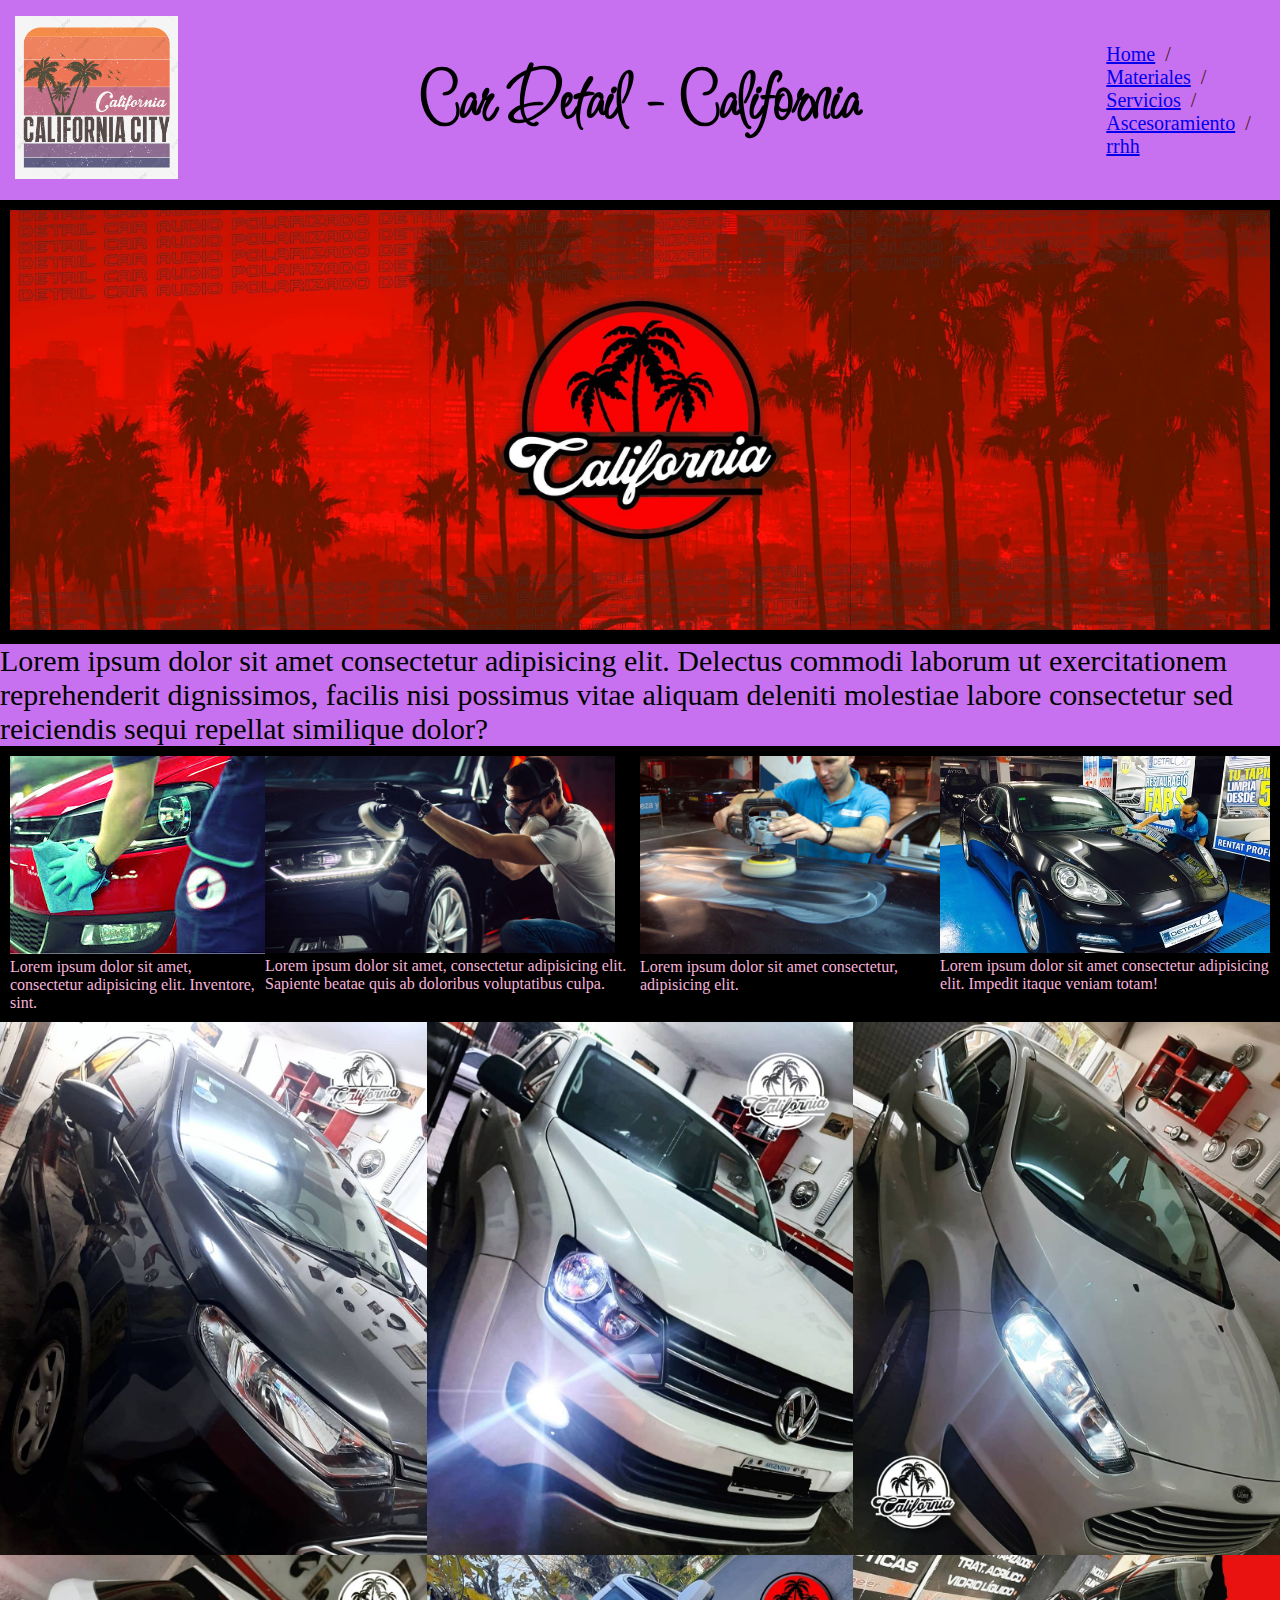
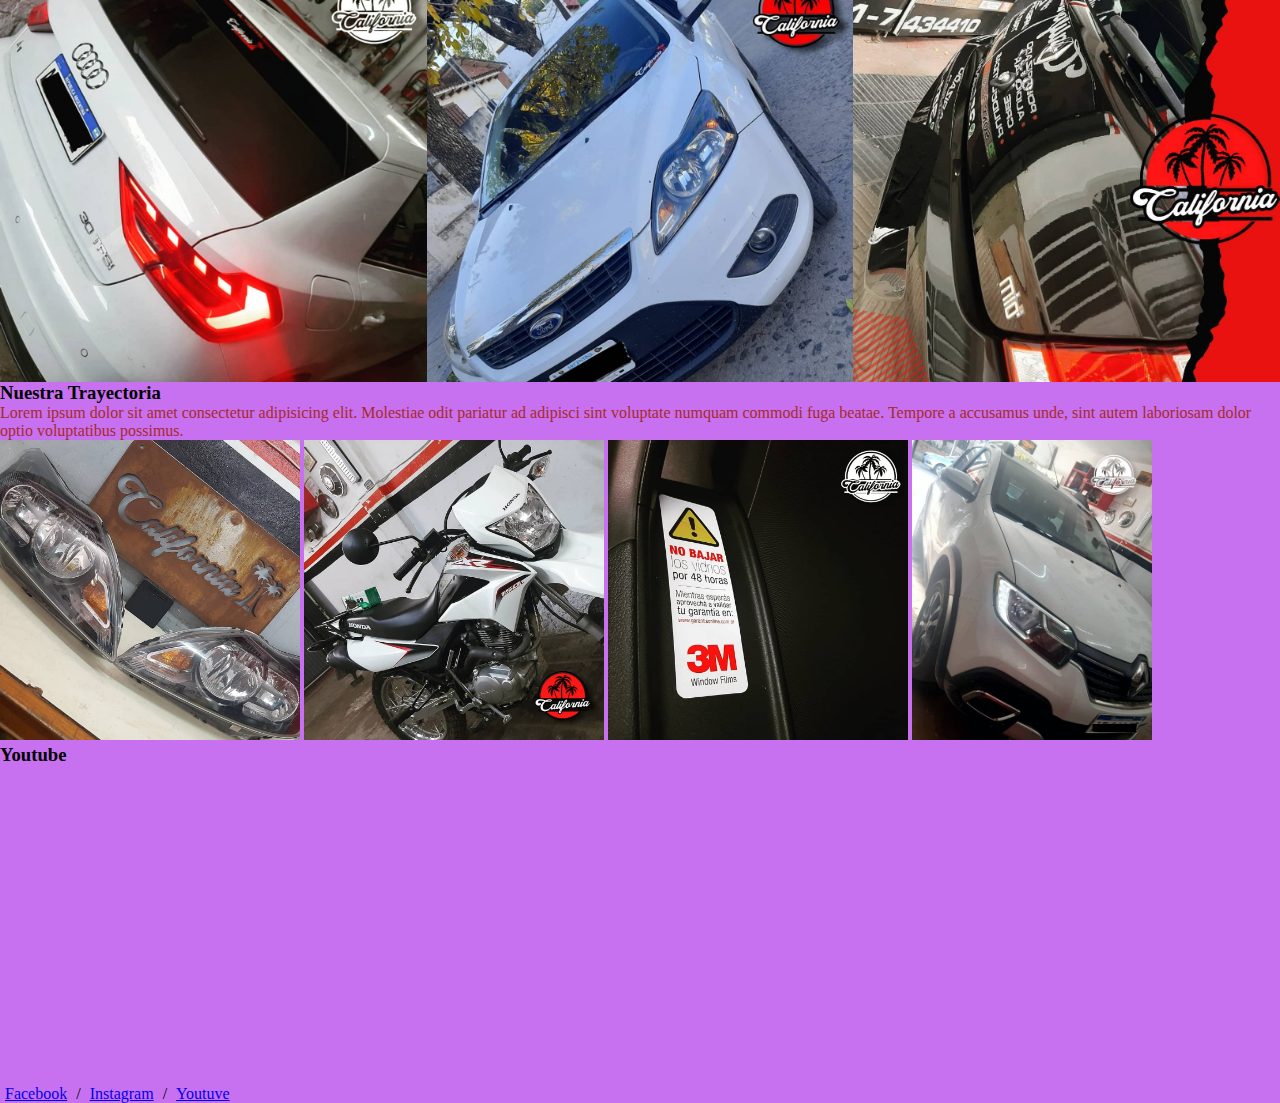
==== index.html @ e18ccbad "Primer commit" ====
<!DOCTYPE html>
<html lang="en">
 <head>
    <meta charset="UTF-8">
    <meta http-equiv="X-UA-Compatible" content="IE=edge">
    <meta name="viewport" content="width=device-width, initial-scale=1.0">
    <title>Home</title> 
    <link rel="stylesheet" href="./CSS/Style1.css">
    <link rel="preconnect" href="https://fonts.googleapis.com">
    <link rel="preconnect" href="https://fonts.gstatic.com" crossorigin>
    <link href="https://fonts.googleapis.com/css2?family=Inspiration&display=swap" rel="stylesheet">
    <link rel="stylesheet" href="./CSS/box-models.css">

</head>
<body>
 <section>
   <header id="header">
     <div class="logo__inicio">
      <img src="./Imagenes/logaso.jpg" alt="logaso">
     </div>
   <div class="box-models"> 
    <h1 class="titulo">Car Detail - California</h1>
   </div>
   <div class="inicio">
    <nav>
      <ul>
        <li><a href="./index.html">Home</a></li> /
        <li><a href="./Pages/materiales.html">Materiales</a></li> /
        <li><a href="./Pages/servicios.html">Servicios</a></li> /
        <li><a href="./Pages/formularios.html"> Ascesoramiento</a></li> /
        <li><a href="./Pages/rrhh.html">rrhh</a></li>
      </ul>
    </nav>
  </div>
  </header>
</section>
 <div class="flex-conteiner">
  <div class="flex-item">
      <img src="./Imagenes/california1.jpg" alt="">
      </div>
  <div class="flex-item">
      <img src="./Imagenes/california2.jpg" alt="">
      </div>
  <div class="flex-item">
      <img src="./Imagenes/california3.jpg" alt="">
       </div>
  
  </div>
  
  <div>
  <p id="california">  
    Lorem ipsum dolor sit amet consectetur adipisicing elit. 
    Delectus commodi laborum ut exercitationem reprehenderit dignissimos, 
    facilis nisi possimus vitae aliquam deleniti molestiae labore 
    consectetur sed reiciendis sequi repellat similique dolor?
  </p>
<div class="flex-conteiner-imagen">
<div class="flex-itemNum">
  <img src="./Imagenes/gentetrabajando1.jpg" alt="" width="auto">
  <p>Lorem ipsum dolor sit amet, consectetur adipisicing elit. Inventore, sint.</p>
  </div>
<div class="flex-itemNum">
  <img src="./Imagenes/gentetrabajando2.jpg" alt="" width="350px">
  <p>Lorem ipsum dolor sit amet, consectetur adipisicing elit. Sapiente beatae quis ab doloribus voluptatibus culpa.</p>
  </div>
<div class="flex-itemNum">
  <img src="./Imagenes/gentetrabajando3.jpg" alt="" width="300px">
  <p>Lorem ipsum dolor sit amet consectetur, adipisicing elit.</p>
   </div>
   <div class="flex-itemNum">
    <img src="./Imagenes/gentetrabajando4.jpg" alt="" width="330">
    <p>Lorem ipsum dolor sit amet consectetur adipisicing elit. Impedit itaque veniam totam!
    </p>
    </div>
  </div>
     <div>
    <main id="trabajos"> 
      <img src="./Imagenes/imagenhome1.jpg" alt="realizado" width="300px">
      <img src="./Imagenes/imagenhome2.jpg" alt="realizado" width="300px">
      <img src="./Imagenes/imagenhome4.jpg" alt="realizado" width="300px">
      <img src="./Imagenes/imagenhome3.jpg" alt="realizado" width="300px">
      <img src="./Imagenes/imagenhome5.jpg" alt="realizado" width="300px">
      <img src="./Imagenes/imagenhome6.jpg" alt="realizado" width="300px">
    </main>
     </div>
     <div>
     <h3>Nuestra Trayectoria</h3>
     <p class="texto">
       Lorem ipsum dolor sit amet consectetur adipisicing elit.
       Molestiae odit pariatur ad adipisci sint voluptate numquam 
       commodi fuga beatae. 
       Tempore a accusamus unde, sint autem laboriosam dolor optio 
       voluptatibus possimus.
      </p>
    </div>
   
    <div>
      <img src="./Imagenes/imagen7.jpg" alt="Presentacion1"width="300">
      <img src="./Imagenes/imagen6.jpg" alt="Presentacion2"width="300">
      <img src="./Imagenes/imagen5.jpg" alt="Presentacion3"width="300">
      <img src="./Imagenes/imagen4.jpg" alt="Presentacion4"width="240">
    </div>
 <h3>Youtube</h3>
<iframe width="560" height="315" src="https://www.youtube.com/embed/tXymtJZ9NJo" title="YouTube video player" frameborder="0" allow="accelerometer; autoplay; clipboard-write; encrypted-media; gyroscope; picture-in-picture" allowfullscreen></iframe>

<div class="links">
  <nav>
   <ul>
      <li><a href="https://www.facebook.com/californiaaudiopolarizado">Facebook</a></li> /
      <li><a href="https://www.instagram.com/california_audio_polarizado/">Instagram</a></li> /
      <li><a href="https://www.youtube.com/c/DetailKing">Youtuve</a></li> 
  </ul>
</nav>
</div>
 </body>
</html>
---- CSS/Style1.css ----
*{
    margin: 0;
    padding: 0;
    box-sizing: border-box;
}
section{
font-size: 20px; 
color: rgb(73, 24, 24) ;}
section h1{ 
    font-size:large;
    font-family: 'Inspiration', cursive;
}

section p {
 color: rgb(25, 37, 37);}
body{
 background-color: rgb(200, 113, 240);}

 .texto {
     color: brown;
 }
 #california {
     font-size: 30px;
 }
 .cubiertas li{
     list-style-type: none;
 }
 .cubiertas {
     font-family: Arial, Helvetica, sans-serif;
}
.titulo {
    color:black;
    font-size: 70px;
}
.titulo li {
    list-style-type: none ;
}
#header{
display: flex;
justify-content: space-between;
height: 200px;
align-items: center;
padding: 15px;
}

.box-models{
   display: flex;
    width:160%   ;
}
#header .inicio {
    display: flex ;
}

nav ul li{
 list-style: none;
 display:inline; 
 margin: 0 5px;
}
 
.flex-conteiner {
    background-color: black;
    padding: 10px;
    display: flex;
    font-family: Arial, Helvetica, sans-serif;
    justify-items: space;
}
.flex-conteiner-imagen{
background-color: rgb(0, 0, 0);
padding: 10px;
display: flex;
justify-content: space-around;
}
.flex-item {
    height: 100%;
}
.flex-item img {
    width: 100%;
}
.flex-itemNum p{
    color: rgb(248, 179, 219);
     justify-content: space-around;
}
.logo__inicio img{
    width: 40%;
}
#trabajos{
    display: grid;
grid-template-columns: 2fr 2fr 2fr;

}
#trabajos img{
    width: 100% 
}
#trabajo img:nth-child(1){
    grid-column: 1/3;
    grid-row: 1/2;
}
#trabajo img:nth-child(2){
grid-column: 3/4;
grid-row: 1/3;
}
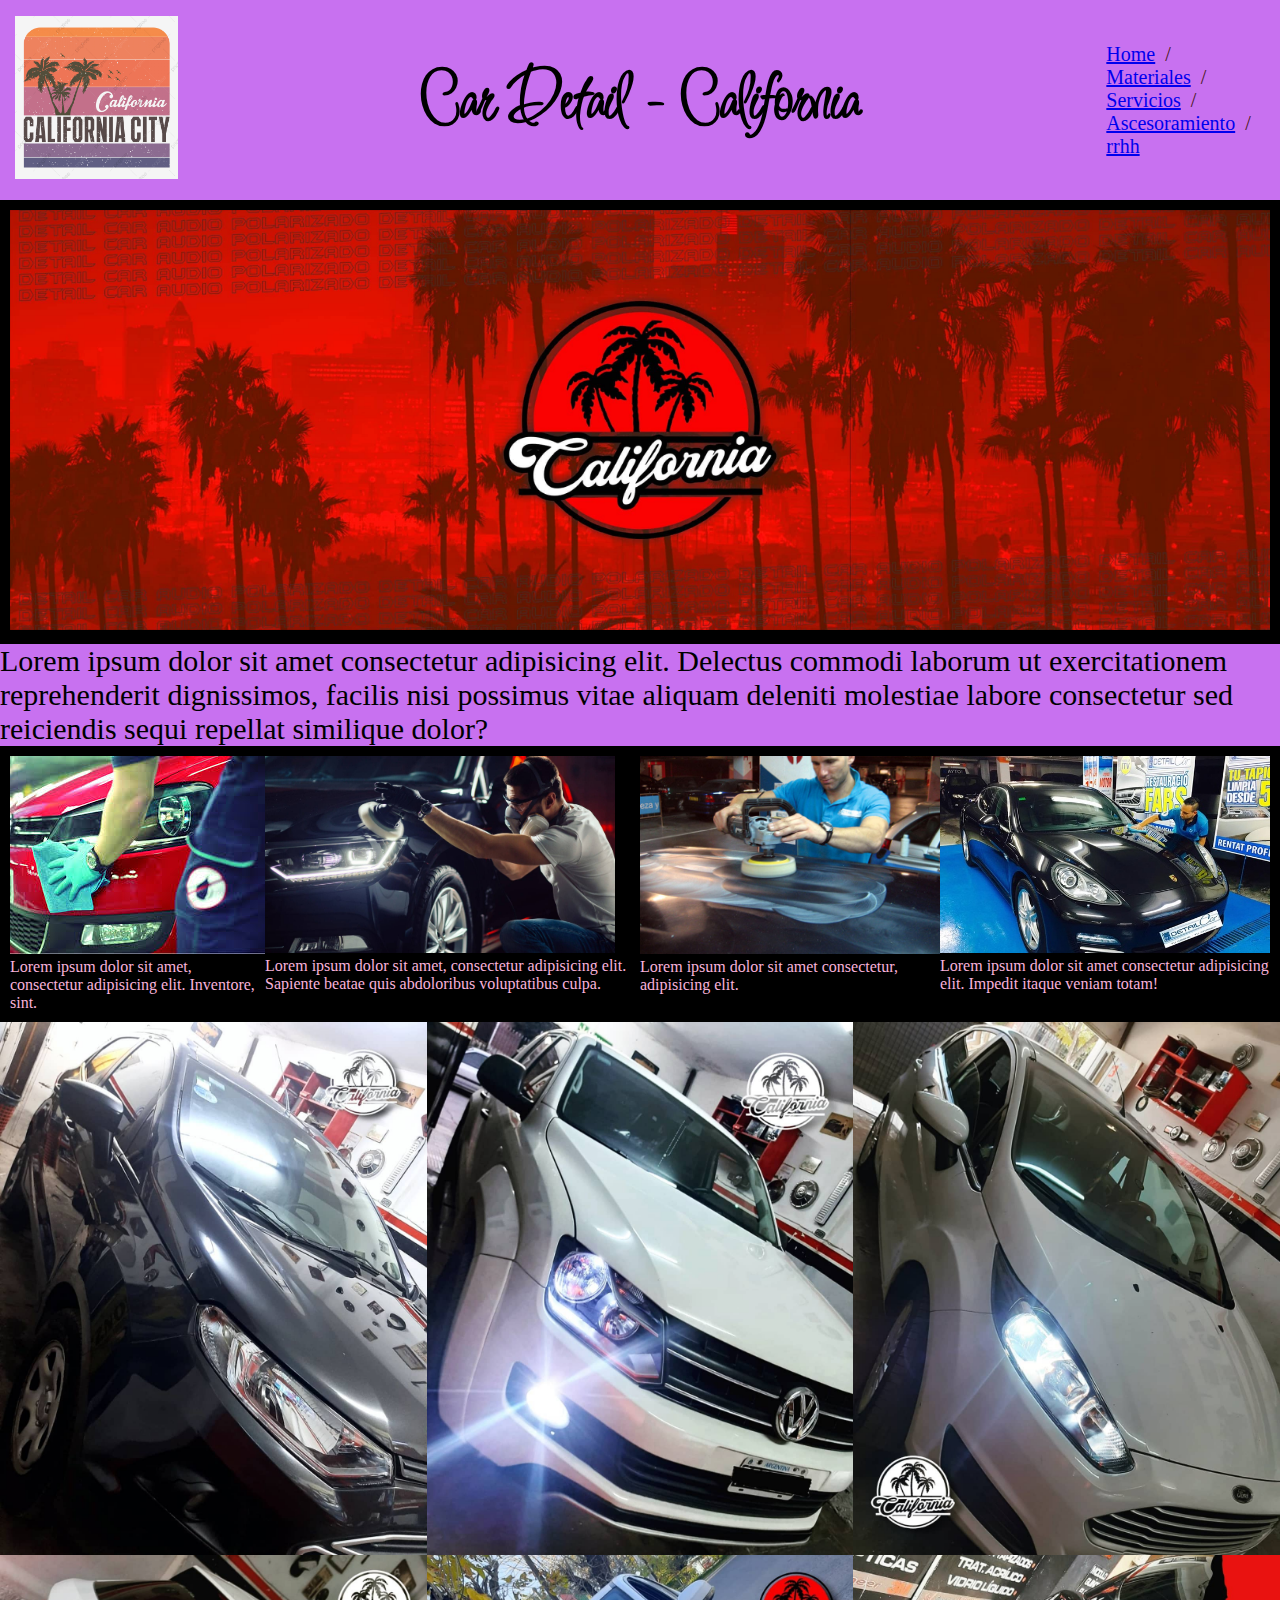
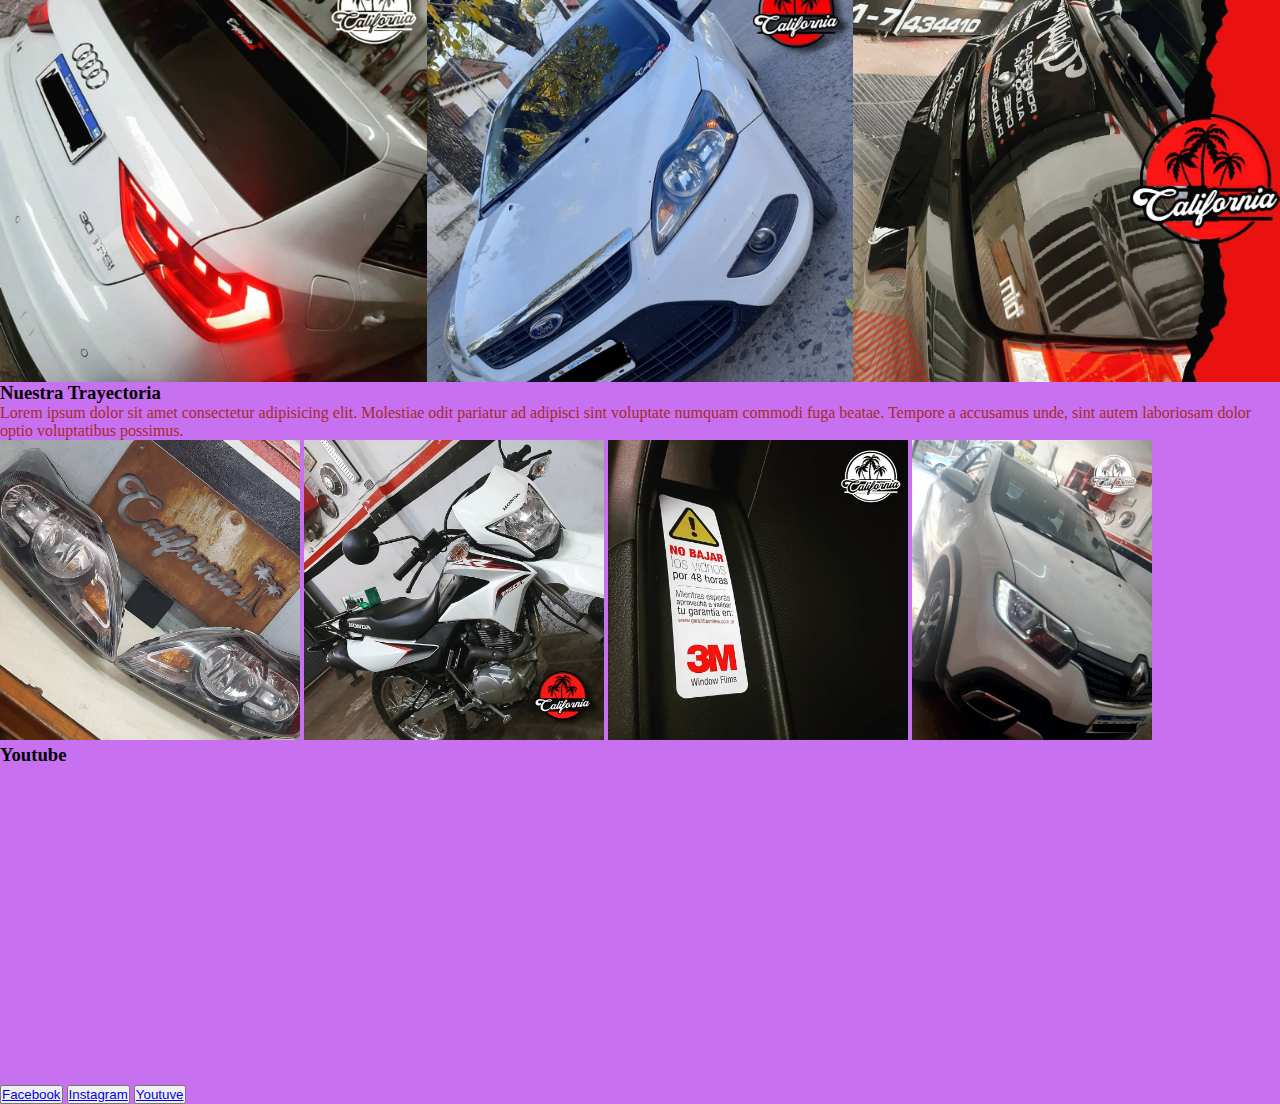
==== commit cd93034c: "me falta el sass" ====
--- a/index.html
+++ b/index.html
@@ -9,9 +9,10 @@
     <link rel="preconnect" href="https://fonts.googleapis.com">
     <link rel="preconnect" href="https://fonts.gstatic.com" crossorigin>
     <link href="https://fonts.googleapis.com/css2?family=Inspiration&display=swap" rel="stylesheet">
+    <script src="https://cdn.jsdelivr.net/npm/bootstrap@5.1.3/dist/js/bootstrap.bundle.min.js" integrity="sha384-ka7Sk0Gln4gmtz2MlQnikT1wXgYsOg+OMhuP+IlRH9sENBO0LRn5q+8nbTov4+1p" crossorigin="anonymous"></script>
     <link rel="stylesheet" href="./CSS/box-models.css">
 
-</head>
+  </head>
 <body>
  <section>
    <header id="header">
@@ -44,7 +45,7 @@
   <div class="flex-item">
       <img src="./Imagenes/california3.jpg" alt="">
        </div>
-  
+
   </div>
   
   <div>
@@ -54,26 +55,26 @@
     facilis nisi possimus vitae aliquam deleniti molestiae labore 
     consectetur sed reiciendis sequi repellat similique dolor?
   </p>
-<div class="flex-conteiner-imagen">
-<div class="flex-itemNum">
+  <div class="flex-conteiner-imagen">
+   <div class="flex-itemNum">
   <img src="./Imagenes/gentetrabajando1.jpg" alt="" width="auto">
   <p>Lorem ipsum dolor sit amet, consectetur adipisicing elit. Inventore, sint.</p>
-  </div>
-<div class="flex-itemNum">
-  <img src="./Imagenes/gentetrabajando2.jpg" alt="" width="350px">
-  <p>Lorem ipsum dolor sit amet, consectetur adipisicing elit. Sapiente beatae quis ab doloribus voluptatibus culpa.</p>
-  </div>
-<div class="flex-itemNum">
-  <img src="./Imagenes/gentetrabajando3.jpg" alt="" width="300px">
-  <p>Lorem ipsum dolor sit amet consectetur, adipisicing elit.</p>
    </div>
    <div class="flex-itemNum">
+   <img src="./Imagenes/gentetrabajando2.jpg" alt="" width="350px">
+   <p>Lorem ipsum dolor sit amet, consectetur adipisicing elit. Sapiente beatae quis abdoloribus  voluptatibus culpa.</p>
+   </div>
+   <div class="flex-itemNum">
+    <img src="./Imagenes/gentetrabajando3.jpg" alt="" width="300px">
+    <p>Lorem ipsum dolor sit amet consectetur, adipisicing elit.</p>
+   </div>
+  <div class="flex-itemNum">
     <img src="./Imagenes/gentetrabajando4.jpg" alt="" width="330">
     <p>Lorem ipsum dolor sit amet consectetur adipisicing elit. Impedit itaque veniam totam!
     </p>
-    </div>
-  </div>
-     <div>
+   </div>
+   </div>
+   <div>
     <main id="trabajos"> 
       <img src="./Imagenes/imagenhome1.jpg" alt="realizado" width="300px">
       <img src="./Imagenes/imagenhome2.jpg" alt="realizado" width="300px">
@@ -85,13 +86,13 @@
      </div>
      <div>
      <h3>Nuestra Trayectoria</h3>
-     <p class="texto">
-       Lorem ipsum dolor sit amet consectetur adipisicing elit.
-       Molestiae odit pariatur ad adipisci sint voluptate numquam 
-       commodi fuga beatae. 
-       Tempore a accusamus unde, sint autem laboriosam dolor optio 
-       voluptatibus possimus.
-      </p>
+        <p class="texto">
+         Lorem ipsum dolor sit amet consectetur adipisicing elit.
+         Molestiae odit pariatur ad adipisci sint voluptate numquam 
+         commodi fuga beatae. 
+           Tempore a accusamus unde, sint autem laboriosam dolor optio 
+         voluptatibus possimus.
+        </p>
     </div>
    
     <div>
@@ -103,15 +104,15 @@
  <h3>Youtube</h3>
 <iframe width="560" height="315" src="https://www.youtube.com/embed/tXymtJZ9NJo" title="YouTube video player" frameborder="0" allow="accelerometer; autoplay; clipboard-write; encrypted-media; gyroscope; picture-in-picture" allowfullscreen></iframe>
 
-<div class="links">
-  <nav>
-   <ul>
-      <li><a href="https://www.facebook.com/californiaaudiopolarizado">Facebook</a></li> /
-      <li><a href="https://www.instagram.com/california_audio_polarizado/">Instagram</a></li> /
-      <li><a href="https://www.youtube.com/c/DetailKing">Youtuve</a></li> 
-  </ul>
-</nav>
-</div>
+  <div>
+    <button type="button" class="btn btn-secondary" data-bs-toggle="tooltip" data-bs-placement="top" title="Tooltip on top"><a href="https://www.facebook.com/californiaaudiopolarizado">Facebook</a>
+    </button>
+    <button type="button" class="btn btn-secondary" data-bs-toggle="tooltip" data-bs-placement="right" title="Tooltip on right"><a href="https://www.instagram.com/california_audio_polarizado/">Instagram</a>
+    </button>
+    <button type="button" class="btn btn-secondary" data-bs-toggle="tooltip" data-bs-placement="bottom" title="Tooltip on bottom"><a href="https://www.youtube.com/c/DetailKing">Youtuve</a>
+  </div>
+     <script src="https://cdn.jsdelivr.net/npm/bootstrap@5.1.3/dist/js/bootstrap.bundle.min.js" integrity="sha384-ka7Sk0Gln4gmtz2MlQnikT1wXgYsOg+OMhuP+IlRH9sENBO0LRn5q+8nbTov4+1p" crossorigin="anonymous"></script>
+
  </body>
-</html>
+ </html>
  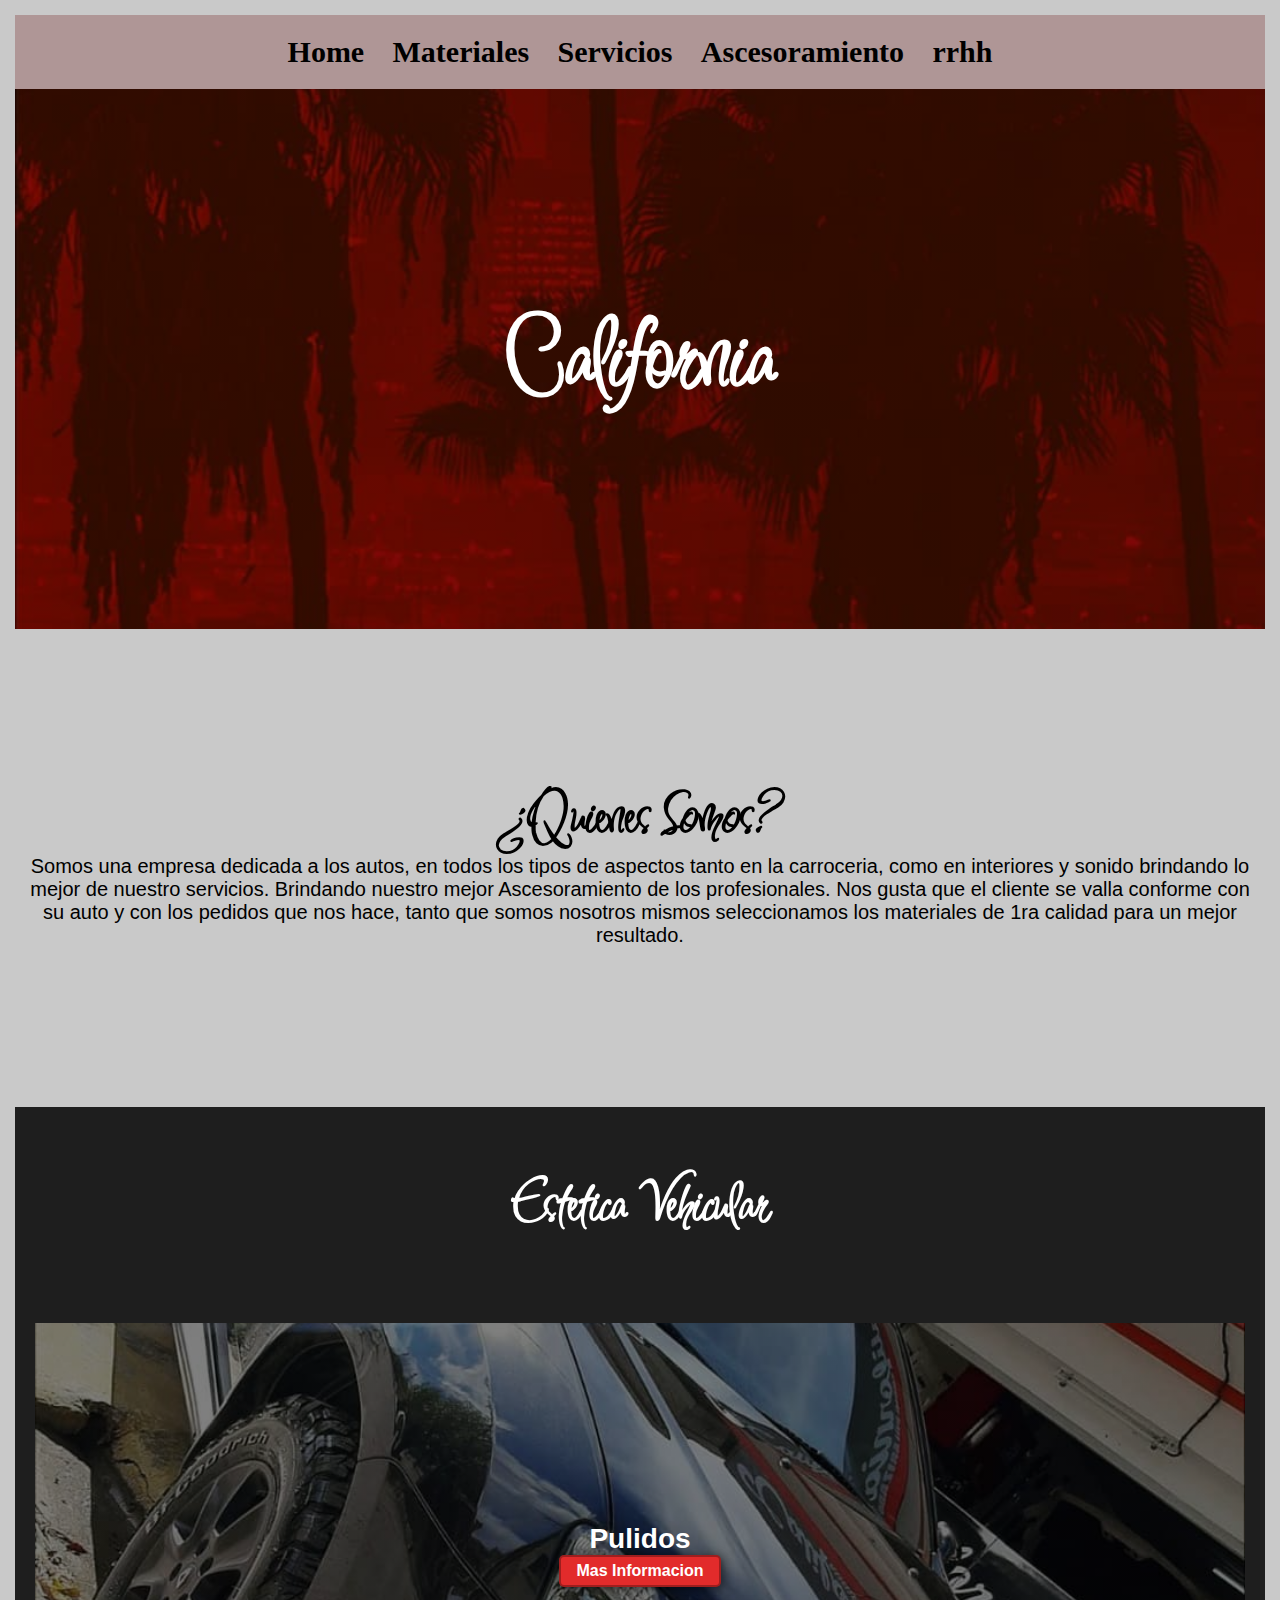
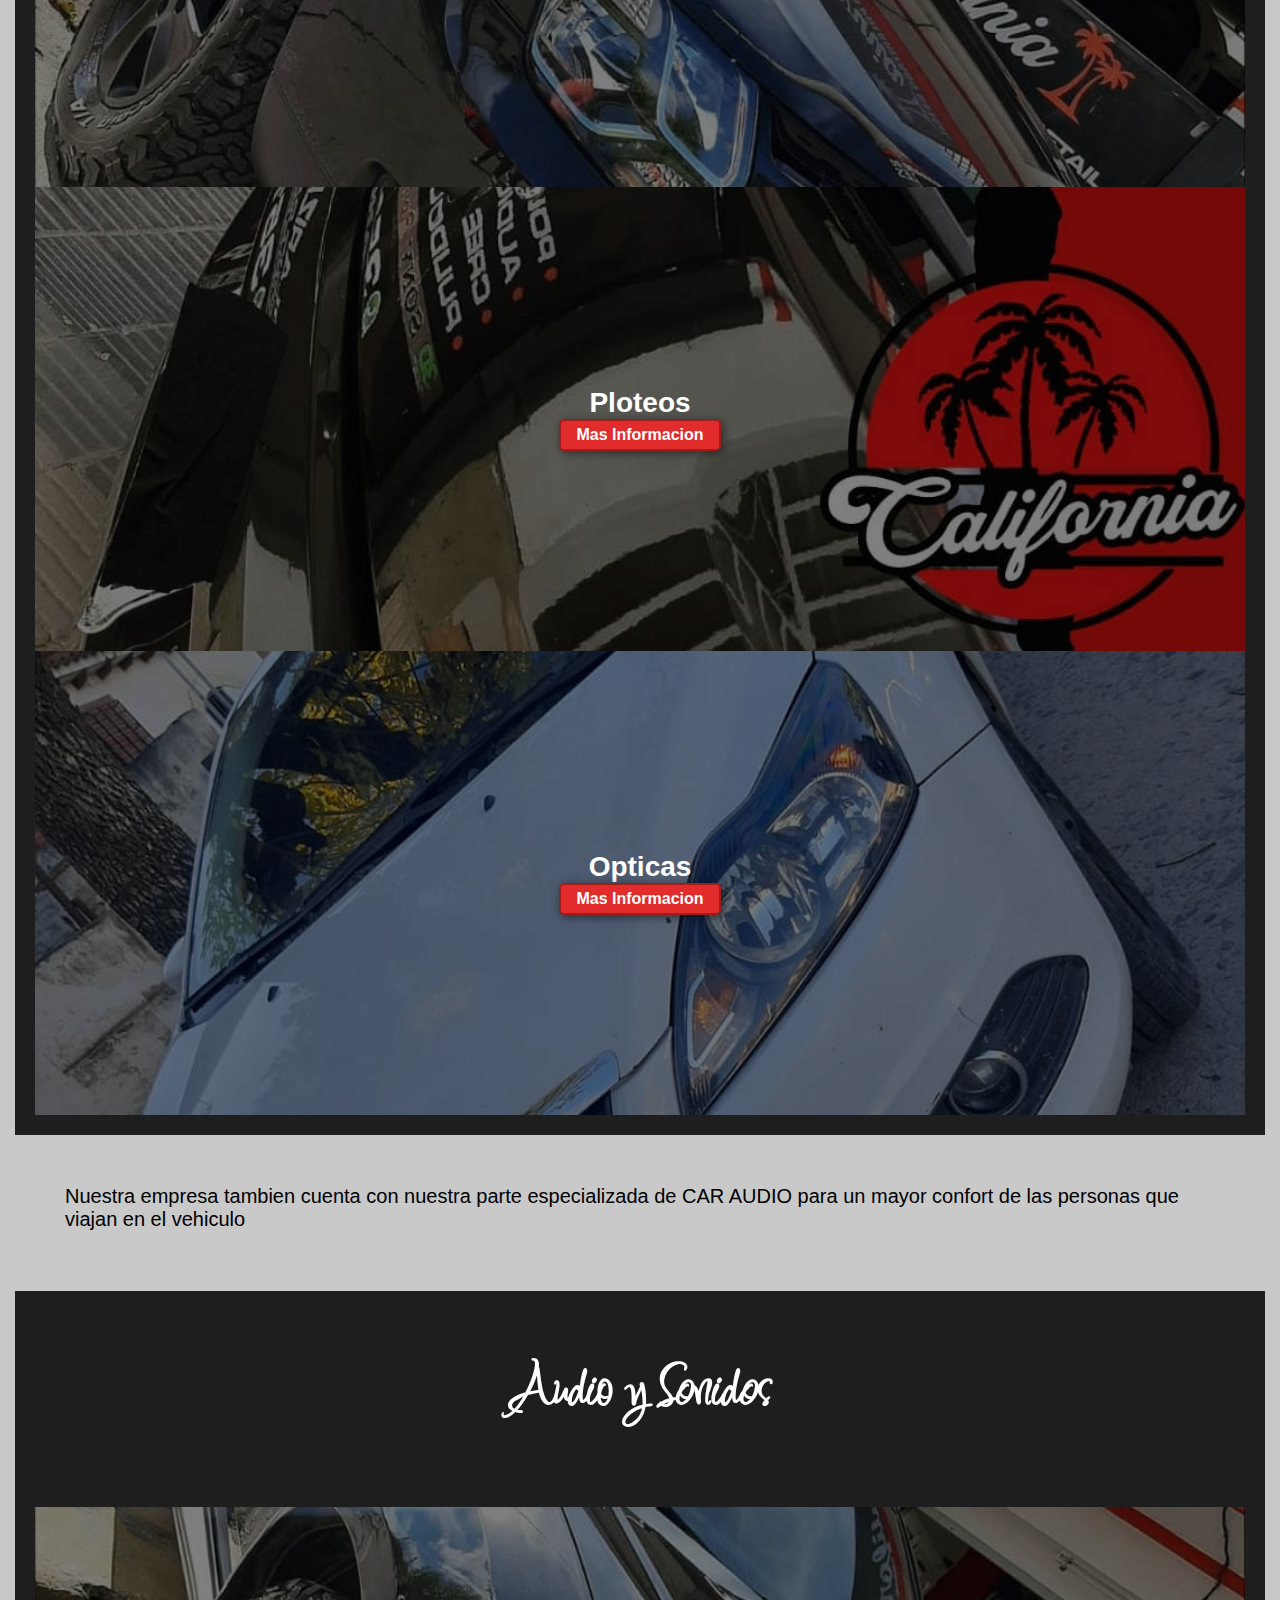
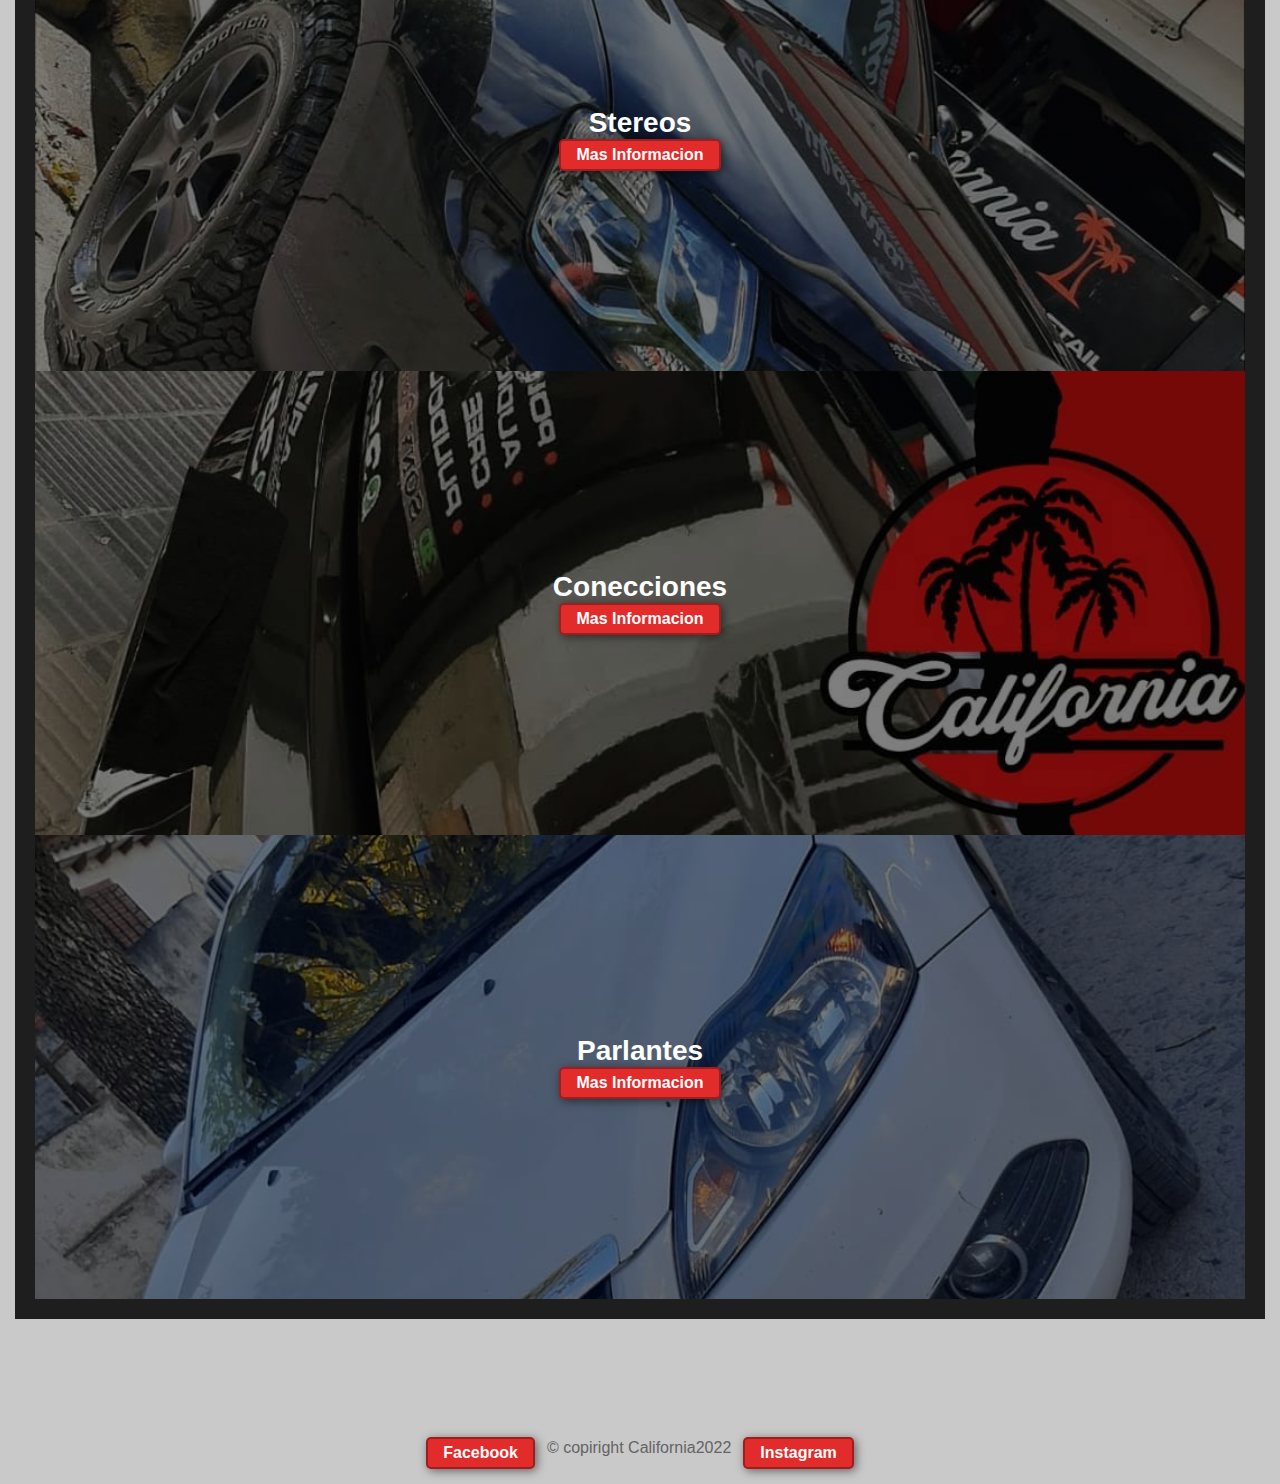
==== commit 64ef363c: "2cambio" ====
--- a/index.html
+++ b/index.html
@@ -1,118 +1,113 @@
 <!DOCTYPE html>
 <html lang="en">
- <head>
+  <head>
     <meta charset="UTF-8">
     <meta http-equiv="X-UA-Compatible" content="IE=edge">
     <meta name="viewport" content="width=device-width, initial-scale=1.0">
     <title>Home</title> 
-    <link rel="stylesheet" href="./CSS/Style1.css">
+    <link rel="stylesheet" href="./CSS/mi-super-estilo.css">
     <link rel="preconnect" href="https://fonts.googleapis.com">
     <link rel="preconnect" href="https://fonts.gstatic.com" crossorigin>
     <link href="https://fonts.googleapis.com/css2?family=Inspiration&display=swap" rel="stylesheet">
     <script src="https://cdn.jsdelivr.net/npm/bootstrap@5.1.3/dist/js/bootstrap.bundle.min.js" integrity="sha384-ka7Sk0Gln4gmtz2MlQnikT1wXgYsOg+OMhuP+IlRH9sENBO0LRn5q+8nbTov4+1p" crossorigin="anonymous"></script>
-    <link rel="stylesheet" href="./CSS/box-models.css">
+    <link rel="stylesheet" href="./CSS/mi-super-estilo.css">
+    </head>
+    
+  <body>
+      <header>
+        <div class="conteiner">
+        <div class="menu">
+          <nav>
+            <ul>
+              <a href="./index.html">Home</a></li> 
+              <a href="./Pages/materiales.html">Materiales</a>
+              <a href="./Pages/servicios.html">Servicios</a>
+              <a href="./Pages/formularios.html">Ascesoramiento</a>
+              <a href="./Pages/rrhh.html">rrhh</a>
+            </ul>
+          </nav> 
+        </div>
+        <div>
+          <h1 class="titulo">California</h1> 
+        </div>
+      </div>        
+      </header>
+  <section id="somoscali"> 
+    <div class="conteiner">
+        <div class="california">
+         <h2 class="quienes">¿Quienes Somos?</h2>
+         <p>  
+          Somos una empresa dedicada a los autos, en todos los tipos de aspectos tanto en la carroceria, como en interiores y sonido brindando lo mejor de nuestro servicios.
+          Brindando nuestro mejor Ascesoramiento de los profesionales.
+          Nos gusta que el cliente se valla conforme con su auto y con los pedidos que nos hace, tanto que somos nosotros mismos seleccionamos los materiales de 1ra calidad para un mejor resultado.
+        </p> 
+      </div>
+    </div>
+  </section>
 
-  </head>
-<body>
- <section>
-   <header id="header">
-     <div class="logo__inicio">
-      <img src="./Imagenes/logaso.jpg" alt="logaso">
-     </div>
-   <div class="box-models"> 
-    <h1 class="titulo">Car Detail - California</h1>
-   </div>
-   <div class="inicio">
-    <nav>
-      <ul>
-        <li><a href="./index.html">Home</a></li> /
-        <li><a href="./Pages/materiales.html">Materiales</a></li> /
-        <li><a href="./Pages/servicios.html">Servicios</a></li> /
-        <li><a href="./Pages/formularios.html"> Ascesoramiento</a></li> /
-        <li><a href="./Pages/rrhh.html">rrhh</a></li>
-      </ul>
-    </nav>
+  <section id="detalles">
+    <h2>Estetica Vehicular</h2>
+    
+    <div class="pro">
+      <div class="conteiner">
+     <div class="carta">
+      <h3>Pulidos</h3>
+      <p>Lorem ipsum dolor sit amet.</p>
+      <button>Mas Informacion</button>   
+    </div>
+    <div class="carta">
+      <h3>Ploteos</h3>
+      <p>Lorem ipsum dolor sit amet.</p>
+      <button>Mas Informacion</button>
+    </div>
+    <div class="carta">
+      <h3>Opticas</h3>
+      <p>Lorem ipsum dolor sit amet.</p>
+      <button>Mas Informacion</button>      
+    </div>
+    </div>
   </div>
-  </header>
-</section>
- <div class="flex-conteiner">
-  <div class="flex-item">
-      <img src="./Imagenes/california1.jpg" alt="">
+  </section>
+  <div class="container">
+    <p>Nuestra empresa tambien cuenta con nuestra parte especializada de CAR AUDIO para un mayor confort de las personas que viajan en el vehiculo</p>
+  </div>
+  <section id="audio">
+    <h2>Audio y Sonidos</h2>
+
+    <div class="pre">
+      <div class="conteiner">
+
+    <div class="carta">
+     <h3>Stereos</h3>
+     <p>Lorem ipsum dolor sit amet.</p>
+      <button>Mas Informacion</button>
+    </div>
+      <div class="carta">
+        <h3>Conecciones</h3>
+        <p>Lorem ipsum dolor sit amet.</p>        
+        <button>Mas Informacion</button>        
       </div>
-  <div class="flex-item">
-      <img src="./Imagenes/california2.jpg" alt="">
+
+      <div class="carta">
+        <h3>Parlantes</h3>
+        <p>Lorem ipsum dolor sit amet.</p>
+        <button>Mas Informacion</button>        
       </div>
-  <div class="flex-item">
-      <img src="./Imagenes/california3.jpg" alt="">
-       </div>
+    
+  </div>
+</div>
+  </div>
+  </section>
 
+<footer>
+  <div class="conteiner">
+    <div class="caminos">
+      <form action="https://www.facebook.com/francisco.fraga.792"><button>Facebook</button></form>
+    </div>
+    <p1>&COPY; copiright California2022</p1>
+    <form action="https://www.instagram.com/california_audio_polarizado/"><button>Instagram</button></form>
   </div>
-  
-  <div>
-  <p id="california">  
-    Lorem ipsum dolor sit amet consectetur adipisicing elit. 
-    Delectus commodi laborum ut exercitationem reprehenderit dignissimos, 
-    facilis nisi possimus vitae aliquam deleniti molestiae labore 
-    consectetur sed reiciendis sequi repellat similique dolor?
-  </p>
-  <div class="flex-conteiner-imagen">
-   <div class="flex-itemNum">
-  <img src="./Imagenes/gentetrabajando1.jpg" alt="" width="auto">
-  <p>Lorem ipsum dolor sit amet, consectetur adipisicing elit. Inventore, sint.</p>
-   </div>
-   <div class="flex-itemNum">
-   <img src="./Imagenes/gentetrabajando2.jpg" alt="" width="350px">
-   <p>Lorem ipsum dolor sit amet, consectetur adipisicing elit. Sapiente beatae quis abdoloribus  voluptatibus culpa.</p>
-   </div>
-   <div class="flex-itemNum">
-    <img src="./Imagenes/gentetrabajando3.jpg" alt="" width="300px">
-    <p>Lorem ipsum dolor sit amet consectetur, adipisicing elit.</p>
-   </div>
-  <div class="flex-itemNum">
-    <img src="./Imagenes/gentetrabajando4.jpg" alt="" width="330">
-    <p>Lorem ipsum dolor sit amet consectetur adipisicing elit. Impedit itaque veniam totam!
-    </p>
-   </div>
-   </div>
-   <div>
-    <main id="trabajos"> 
-      <img src="./Imagenes/imagenhome1.jpg" alt="realizado" width="300px">
-      <img src="./Imagenes/imagenhome2.jpg" alt="realizado" width="300px">
-      <img src="./Imagenes/imagenhome4.jpg" alt="realizado" width="300px">
-      <img src="./Imagenes/imagenhome3.jpg" alt="realizado" width="300px">
-      <img src="./Imagenes/imagenhome5.jpg" alt="realizado" width="300px">
-      <img src="./Imagenes/imagenhome6.jpg" alt="realizado" width="300px">
-    </main>
-     </div>
-     <div>
-     <h3>Nuestra Trayectoria</h3>
-        <p class="texto">
-         Lorem ipsum dolor sit amet consectetur adipisicing elit.
-         Molestiae odit pariatur ad adipisci sint voluptate numquam 
-         commodi fuga beatae. 
-           Tempore a accusamus unde, sint autem laboriosam dolor optio 
-         voluptatibus possimus.
-        </p>
-    </div>
-   
-    <div>
-      <img src="./Imagenes/imagen7.jpg" alt="Presentacion1"width="300">
-      <img src="./Imagenes/imagen6.jpg" alt="Presentacion2"width="300">
-      <img src="./Imagenes/imagen5.jpg" alt="Presentacion3"width="300">
-      <img src="./Imagenes/imagen4.jpg" alt="Presentacion4"width="240">
-    </div>
- <h3>Youtube</h3>
-<iframe width="560" height="315" src="https://www.youtube.com/embed/tXymtJZ9NJo" title="YouTube video player" frameborder="0" allow="accelerometer; autoplay; clipboard-write; encrypted-media; gyroscope; picture-in-picture" allowfullscreen></iframe>
-
-  <div>
-    <button type="button" class="btn btn-secondary" data-bs-toggle="tooltip" data-bs-placement="top" title="Tooltip on top"><a href="https://www.facebook.com/californiaaudiopolarizado">Facebook</a>
-    </button>
-    <button type="button" class="btn btn-secondary" data-bs-toggle="tooltip" data-bs-placement="right" title="Tooltip on right"><a href="https://www.instagram.com/california_audio_polarizado/">Instagram</a>
-    </button>
-    <button type="button" class="btn btn-secondary" data-bs-toggle="tooltip" data-bs-placement="bottom" title="Tooltip on bottom"><a href="https://www.youtube.com/c/DetailKing">Youtuve</a>
-  </div>
-     <script src="https://cdn.jsdelivr.net/npm/bootstrap@5.1.3/dist/js/bootstrap.bundle.min.js" integrity="sha384-ka7Sk0Gln4gmtz2MlQnikT1wXgYsOg+OMhuP+IlRH9sENBO0LRn5q+8nbTov4+1p" crossorigin="anonymous"></script>
-
+</footer>
  </body>
- </html>
- +</html>
+      --- a/CSS/mi-super-estilo.css
+++ b/CSS/mi-super-estilo.css
@@ -0,0 +1,264 @@
+* {
+  margin: 0;
+  padding: 0;
+  -webkit-box-sizing: border-box;
+          box-sizing: border-box;
+}
+
+html {
+  scroll-behavior: smooth;
+}
+
+body {
+  font-family: Arial, Helvetica, sans-serif;
+  background-color: #c9c9c9;
+  padding: 15px;
+}
+
+h1 {
+  font-size: 6.5em;
+  font-family: Inspiration;
+  color: white;
+}
+
+h2 {
+  font-size: 3.7em;
+  font-family: Inspiration;
+}
+
+h3 {
+  font-size: 1.75em;
+}
+
+p {
+  font-size: 1.25em;
+}
+
+ul {
+  list-style: none;
+}
+
+button {
+  font-size: 1em;
+  font-weight: bold;
+  padding: 5px 15px;
+  border-radius: 5px;
+  border: 2px solid rgba(0, 0, 0, 0.3);
+  -webkit-box-shadow: 2px 2px 10px rgba(0, 0, 0, 0.5);
+          box-shadow: 2px 2px 10px rgba(0, 0, 0, 0.5);
+  color: white;
+  background-color: #e22b2b;
+}
+
+button:hover {
+  background-color: #a52121;
+}
+
+.conteiner {
+  max-width: 1400px;
+  margin: auto;
+}
+
+header {
+  background-color: #af9696;
+}
+
+header nav {
+  display: -webkit-box;
+  display: -ms-flexbox;
+  display: flex;
+  text-align: center;
+  font-size: 20px;
+  padding-bottom: 25px;
+  -webkit-box-pack: center;
+      -ms-flex-pack: center;
+          justify-content: center;
+}
+
+header a {
+  padding: 5px 10px;
+  text-decoration: none;
+  font-weight: bold;
+  color: black;
+  font-family: cursive;
+}
+
+header a:hover {
+  color: red;
+}
+
+.titulo {
+  display: -webkit-box;
+  display: -ms-flexbox;
+  display: flex;
+  -webkit-box-align: center;
+      -ms-flex-align: center;
+          align-items: center;
+  -webkit-box-pack: center;
+      -ms-flex-pack: center;
+          justify-content: center;
+  height: 60vh;
+  background-image: -webkit-gradient(linear, left bottom, left top, from(rgba(0, 0, 0, 0.5)), to(rgba(0, 0, 0, 0.5))), url("/Imagenes/california3.jpg");
+  background-image: linear-gradient(0deg, rgba(0, 0, 0, 0.5), rgba(0, 0, 0, 0.5)), url("/Imagenes/california3.jpg");
+  background-repeat: no-repeat;
+  background-size: cover;
+  background-position: center center;
+}
+
+#somoscali .conteiner {
+  text-align: center;
+  padding: 150px 12px;
+}
+
+#detalles {
+  background-color: #1e1e1e;
+  color: white;
+  text-align: center;
+}
+
+#detalles h2 {
+  padding: 60px;
+}
+
+#detalles .conteiner {
+  padding: 20px;
+}
+
+#detalles h2 {
+  margin-top: 10px;
+}
+
+#detalles p {
+  display: none;
+}
+
+#detalles .carta {
+  padding-inline: 10px;
+}
+
+.carta:first-child {
+  background-image: -webkit-gradient(linear, left bottom, left top, from(rgba(0, 0, 0, 0.5)), to(rgba(0, 0, 0, 0.5))), url("/Imagenes/imagenhome7.jpg");
+  background-image: linear-gradient(0deg, rgba(0, 0, 0, 0.5), rgba(0, 0, 0, 0.5)), url("/Imagenes/imagenhome7.jpg");
+  background-repeat: no-repeat;
+  background-size: cover;
+  background-position: center center;
+  padding: 200px;
+}
+
+.carta:nth-child(2) {
+  background-image: -webkit-gradient(linear, left bottom, left top, from(rgba(0, 0, 0, 0.5)), to(rgba(0, 0, 0, 0.5))), url("/Imagenes/imagenhome6.jpg");
+  background-image: linear-gradient(0deg, rgba(0, 0, 0, 0.5), rgba(0, 0, 0, 0.5)), url("/Imagenes/imagenhome6.jpg");
+  padding: 200px;
+  background-repeat: no-repeat;
+  background-size: cover;
+  background-position: center center;
+}
+
+.carta:nth-child(3) {
+  background-image: -webkit-gradient(linear, left bottom, left top, from(rgba(0, 0, 0, 0.5)), to(rgba(0, 0, 0, 0.5))), url("/Imagenes/imagenhome5.jpg");
+  background-image: linear-gradient(0deg, rgba(0, 0, 0, 0.5), rgba(0, 0, 0, 0.5)), url("/Imagenes/imagenhome5.jpg");
+  padding: 200px;
+  background-repeat: no-repeat;
+  background-size: cover;
+  background-position: center center;
+}
+
+.container {
+  padding: 50px;
+}
+
+#audio {
+  background-color: #1e1e1e;
+  color: white;
+  text-align: center;
+}
+
+#audio h2 {
+  padding: 60px;
+}
+
+#audio .conteiner {
+  padding: 20px;
+}
+
+#audio h2 {
+  margin-top: 10px;
+}
+
+#audio p {
+  display: none;
+}
+
+#audio .carta {
+  padding-inline: 10px;
+}
+
+.carta:first-child {
+  background-image: -webkit-gradient(linear, left bottom, left top, from(rgba(0, 0, 0, 0.5)), to(rgba(0, 0, 0, 0.5))), url("/Imagenes/imagenhome7.jpg");
+  background-image: linear-gradient(0deg, rgba(0, 0, 0, 0.5), rgba(0, 0, 0, 0.5)), url("/Imagenes/imagenhome7.jpg");
+  background-repeat: no-repeat;
+  background-size: cover;
+  background-position: center center;
+  padding: 200px;
+}
+
+.carta:nth-child(2) {
+  background-image: -webkit-gradient(linear, left bottom, left top, from(rgba(0, 0, 0, 0.5)), to(rgba(0, 0, 0, 0.5))), url("/Imagenes/imagenhome6.jpg");
+  background-image: linear-gradient(0deg, rgba(0, 0, 0, 0.5), rgba(0, 0, 0, 0.5)), url("/Imagenes/imagenhome6.jpg");
+  padding: 200px;
+  background-repeat: no-repeat;
+  background-size: cover;
+  background-position: center center;
+}
+
+.carta:nth-child(3) {
+  background-image: -webkit-gradient(linear, left bottom, left top, from(rgba(0, 0, 0, 0.5)), to(rgba(0, 0, 0, 0.5))), url("/Imagenes/imagenhome5.jpg");
+  background-image: linear-gradient(0deg, rgba(0, 0, 0, 0.5), rgba(0, 0, 0, 0.5)), url("/Imagenes/imagenhome5.jpg");
+  padding: 200px;
+  background-repeat: no-repeat;
+  background-size: cover;
+  background-position: center center;
+}
+
+footer {
+  color: #e6e6e6;
+}
+
+footer p1 {
+  margin: 0px;
+  padding: 12px;
+  color: #646464;
+}
+
+footer .conteiner {
+  height: 150px;
+  display: -webkit-box;
+  display: -ms-flexbox;
+  display: flex;
+  -webkit-box-pack: center;
+      -ms-flex-pack: center;
+          justify-content: center;
+  -webkit-box-align: end;
+      -ms-flex-align: end;
+          align-items: flex-end;
+}
+
+@media (min-width: 720px) {
+  header .conteiner {
+    -webkit-box-orient: horizontal;
+    -webkit-box-direction: normal;
+        -ms-flex-direction: row;
+            flex-direction: row;
+  }
+  header nav {
+    -webkit-box-orient: horizontal;
+    -webkit-box-direction: normal;
+        -ms-flex-direction: row;
+            flex-direction: row;
+    padding-bottom: 0px;
+    padding-right: 20px;
+    font-size: 30px;
+    padding: 20px;
+  }
+}
+/*# sourceMappingURL=mi-super-estilo.css.map */--- a/CSS/mi-super-estilo.css
+++ b/CSS/mi-super-estilo.css
@@ -0,0 +1,264 @@
+* {
+  margin: 0;
+  padding: 0;
+  -webkit-box-sizing: border-box;
+          box-sizing: border-box;
+}
+
+html {
+  scroll-behavior: smooth;
+}
+
+body {
+  font-family: Arial, Helvetica, sans-serif;
+  background-color: #c9c9c9;
+  padding: 15px;
+}
+
+h1 {
+  font-size: 6.5em;
+  font-family: Inspiration;
+  color: white;
+}
+
+h2 {
+  font-size: 3.7em;
+  font-family: Inspiration;
+}
+
+h3 {
+  font-size: 1.75em;
+}
+
+p {
+  font-size: 1.25em;
+}
+
+ul {
+  list-style: none;
+}
+
+button {
+  font-size: 1em;
+  font-weight: bold;
+  padding: 5px 15px;
+  border-radius: 5px;
+  border: 2px solid rgba(0, 0, 0, 0.3);
+  -webkit-box-shadow: 2px 2px 10px rgba(0, 0, 0, 0.5);
+          box-shadow: 2px 2px 10px rgba(0, 0, 0, 0.5);
+  color: white;
+  background-color: #e22b2b;
+}
+
+button:hover {
+  background-color: #a52121;
+}
+
+.conteiner {
+  max-width: 1400px;
+  margin: auto;
+}
+
+header {
+  background-color: #af9696;
+}
+
+header nav {
+  display: -webkit-box;
+  display: -ms-flexbox;
+  display: flex;
+  text-align: center;
+  font-size: 20px;
+  padding-bottom: 25px;
+  -webkit-box-pack: center;
+      -ms-flex-pack: center;
+          justify-content: center;
+}
+
+header a {
+  padding: 5px 10px;
+  text-decoration: none;
+  font-weight: bold;
+  color: black;
+  font-family: cursive;
+}
+
+header a:hover {
+  color: red;
+}
+
+.titulo {
+  display: -webkit-box;
+  display: -ms-flexbox;
+  display: flex;
+  -webkit-box-align: center;
+      -ms-flex-align: center;
+          align-items: center;
+  -webkit-box-pack: center;
+      -ms-flex-pack: center;
+          justify-content: center;
+  height: 60vh;
+  background-image: -webkit-gradient(linear, left bottom, left top, from(rgba(0, 0, 0, 0.5)), to(rgba(0, 0, 0, 0.5))), url("/Imagenes/california3.jpg");
+  background-image: linear-gradient(0deg, rgba(0, 0, 0, 0.5), rgba(0, 0, 0, 0.5)), url("/Imagenes/california3.jpg");
+  background-repeat: no-repeat;
+  background-size: cover;
+  background-position: center center;
+}
+
+#somoscali .conteiner {
+  text-align: center;
+  padding: 150px 12px;
+}
+
+#detalles {
+  background-color: #1e1e1e;
+  color: white;
+  text-align: center;
+}
+
+#detalles h2 {
+  padding: 60px;
+}
+
+#detalles .conteiner {
+  padding: 20px;
+}
+
+#detalles h2 {
+  margin-top: 10px;
+}
+
+#detalles p {
+  display: none;
+}
+
+#detalles .carta {
+  padding-inline: 10px;
+}
+
+.carta:first-child {
+  background-image: -webkit-gradient(linear, left bottom, left top, from(rgba(0, 0, 0, 0.5)), to(rgba(0, 0, 0, 0.5))), url("/Imagenes/imagenhome7.jpg");
+  background-image: linear-gradient(0deg, rgba(0, 0, 0, 0.5), rgba(0, 0, 0, 0.5)), url("/Imagenes/imagenhome7.jpg");
+  background-repeat: no-repeat;
+  background-size: cover;
+  background-position: center center;
+  padding: 200px;
+}
+
+.carta:nth-child(2) {
+  background-image: -webkit-gradient(linear, left bottom, left top, from(rgba(0, 0, 0, 0.5)), to(rgba(0, 0, 0, 0.5))), url("/Imagenes/imagenhome6.jpg");
+  background-image: linear-gradient(0deg, rgba(0, 0, 0, 0.5), rgba(0, 0, 0, 0.5)), url("/Imagenes/imagenhome6.jpg");
+  padding: 200px;
+  background-repeat: no-repeat;
+  background-size: cover;
+  background-position: center center;
+}
+
+.carta:nth-child(3) {
+  background-image: -webkit-gradient(linear, left bottom, left top, from(rgba(0, 0, 0, 0.5)), to(rgba(0, 0, 0, 0.5))), url("/Imagenes/imagenhome5.jpg");
+  background-image: linear-gradient(0deg, rgba(0, 0, 0, 0.5), rgba(0, 0, 0, 0.5)), url("/Imagenes/imagenhome5.jpg");
+  padding: 200px;
+  background-repeat: no-repeat;
+  background-size: cover;
+  background-position: center center;
+}
+
+.container {
+  padding: 50px;
+}
+
+#audio {
+  background-color: #1e1e1e;
+  color: white;
+  text-align: center;
+}
+
+#audio h2 {
+  padding: 60px;
+}
+
+#audio .conteiner {
+  padding: 20px;
+}
+
+#audio h2 {
+  margin-top: 10px;
+}
+
+#audio p {
+  display: none;
+}
+
+#audio .carta {
+  padding-inline: 10px;
+}
+
+.carta:first-child {
+  background-image: -webkit-gradient(linear, left bottom, left top, from(rgba(0, 0, 0, 0.5)), to(rgba(0, 0, 0, 0.5))), url("/Imagenes/imagenhome7.jpg");
+  background-image: linear-gradient(0deg, rgba(0, 0, 0, 0.5), rgba(0, 0, 0, 0.5)), url("/Imagenes/imagenhome7.jpg");
+  background-repeat: no-repeat;
+  background-size: cover;
+  background-position: center center;
+  padding: 200px;
+}
+
+.carta:nth-child(2) {
+  background-image: -webkit-gradient(linear, left bottom, left top, from(rgba(0, 0, 0, 0.5)), to(rgba(0, 0, 0, 0.5))), url("/Imagenes/imagenhome6.jpg");
+  background-image: linear-gradient(0deg, rgba(0, 0, 0, 0.5), rgba(0, 0, 0, 0.5)), url("/Imagenes/imagenhome6.jpg");
+  padding: 200px;
+  background-repeat: no-repeat;
+  background-size: cover;
+  background-position: center center;
+}
+
+.carta:nth-child(3) {
+  background-image: -webkit-gradient(linear, left bottom, left top, from(rgba(0, 0, 0, 0.5)), to(rgba(0, 0, 0, 0.5))), url("/Imagenes/imagenhome5.jpg");
+  background-image: linear-gradient(0deg, rgba(0, 0, 0, 0.5), rgba(0, 0, 0, 0.5)), url("/Imagenes/imagenhome5.jpg");
+  padding: 200px;
+  background-repeat: no-repeat;
+  background-size: cover;
+  background-position: center center;
+}
+
+footer {
+  color: #e6e6e6;
+}
+
+footer p1 {
+  margin: 0px;
+  padding: 12px;
+  color: #646464;
+}
+
+footer .conteiner {
+  height: 150px;
+  display: -webkit-box;
+  display: -ms-flexbox;
+  display: flex;
+  -webkit-box-pack: center;
+      -ms-flex-pack: center;
+          justify-content: center;
+  -webkit-box-align: end;
+      -ms-flex-align: end;
+          align-items: flex-end;
+}
+
+@media (min-width: 720px) {
+  header .conteiner {
+    -webkit-box-orient: horizontal;
+    -webkit-box-direction: normal;
+        -ms-flex-direction: row;
+            flex-direction: row;
+  }
+  header nav {
+    -webkit-box-orient: horizontal;
+    -webkit-box-direction: normal;
+        -ms-flex-direction: row;
+            flex-direction: row;
+    padding-bottom: 0px;
+    padding-right: 20px;
+    font-size: 30px;
+    padding: 20px;
+  }
+}
+/*# sourceMappingURL=mi-super-estilo.css.map */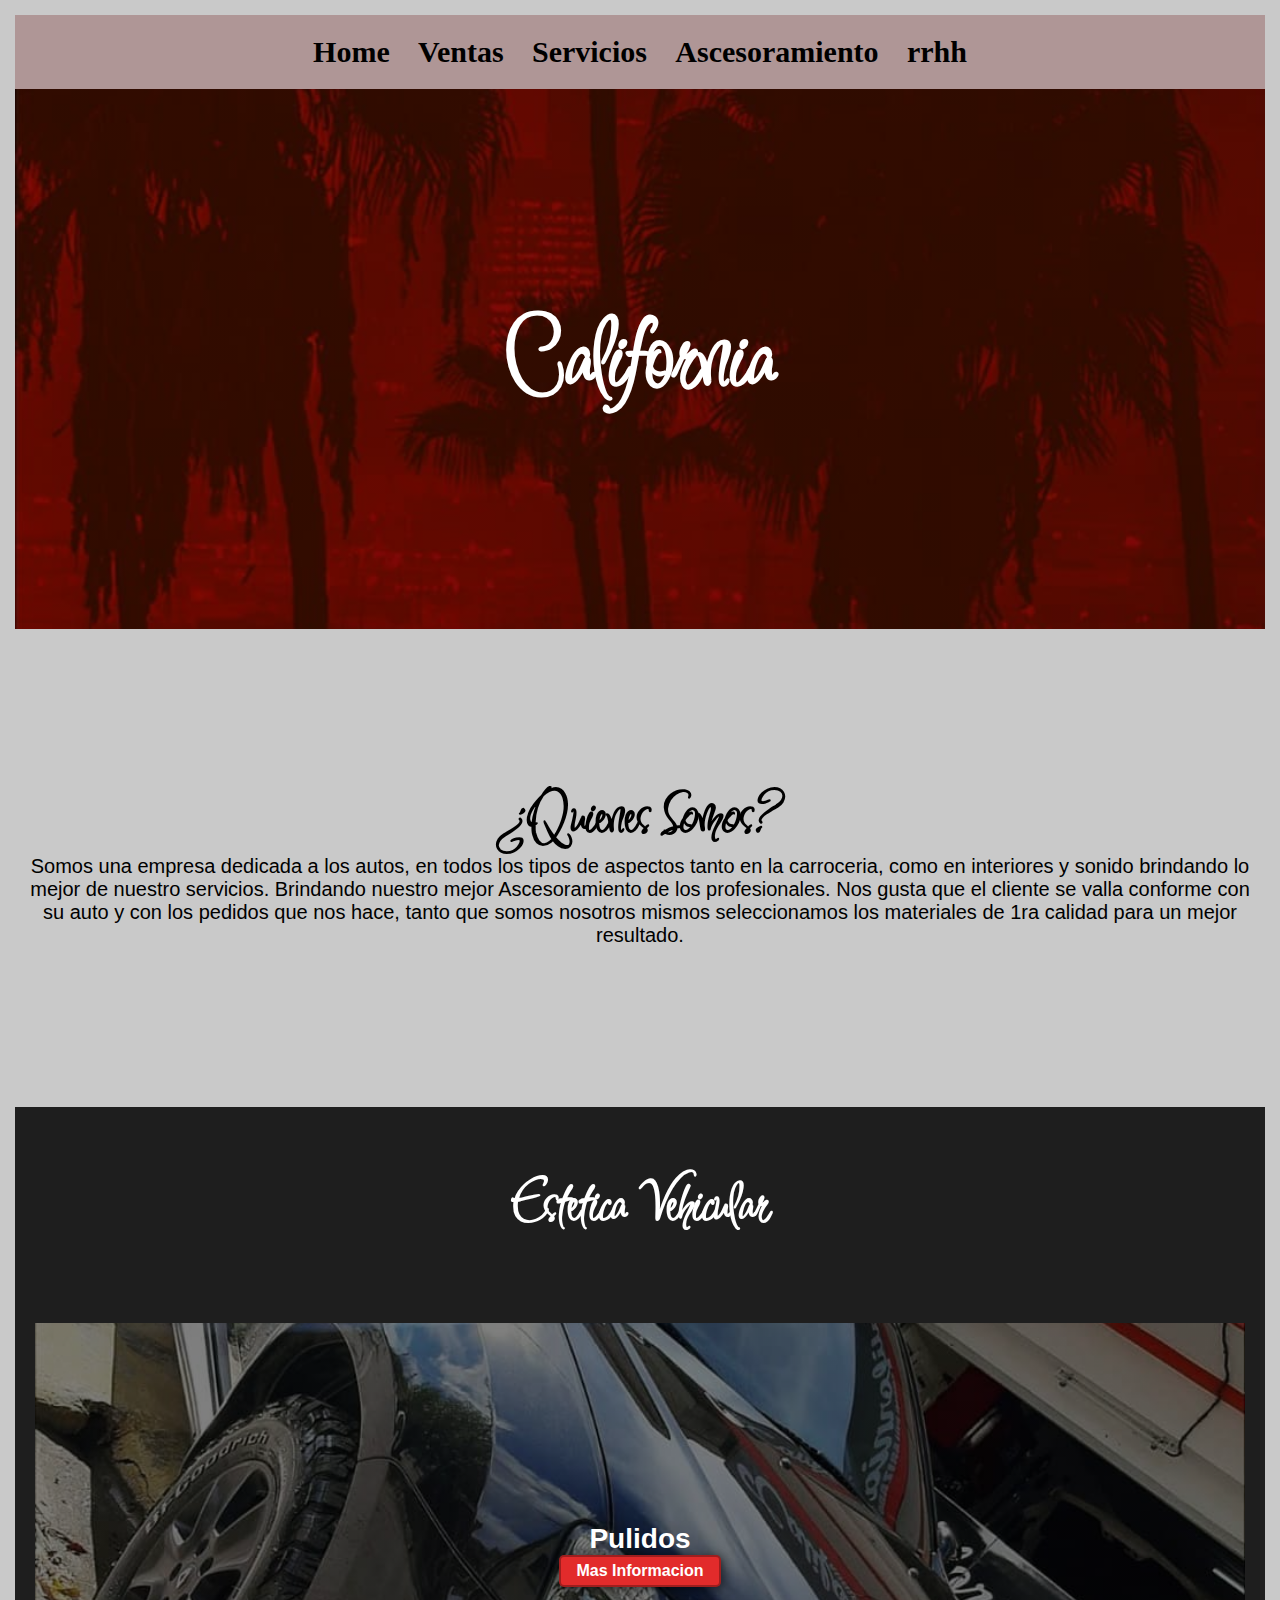
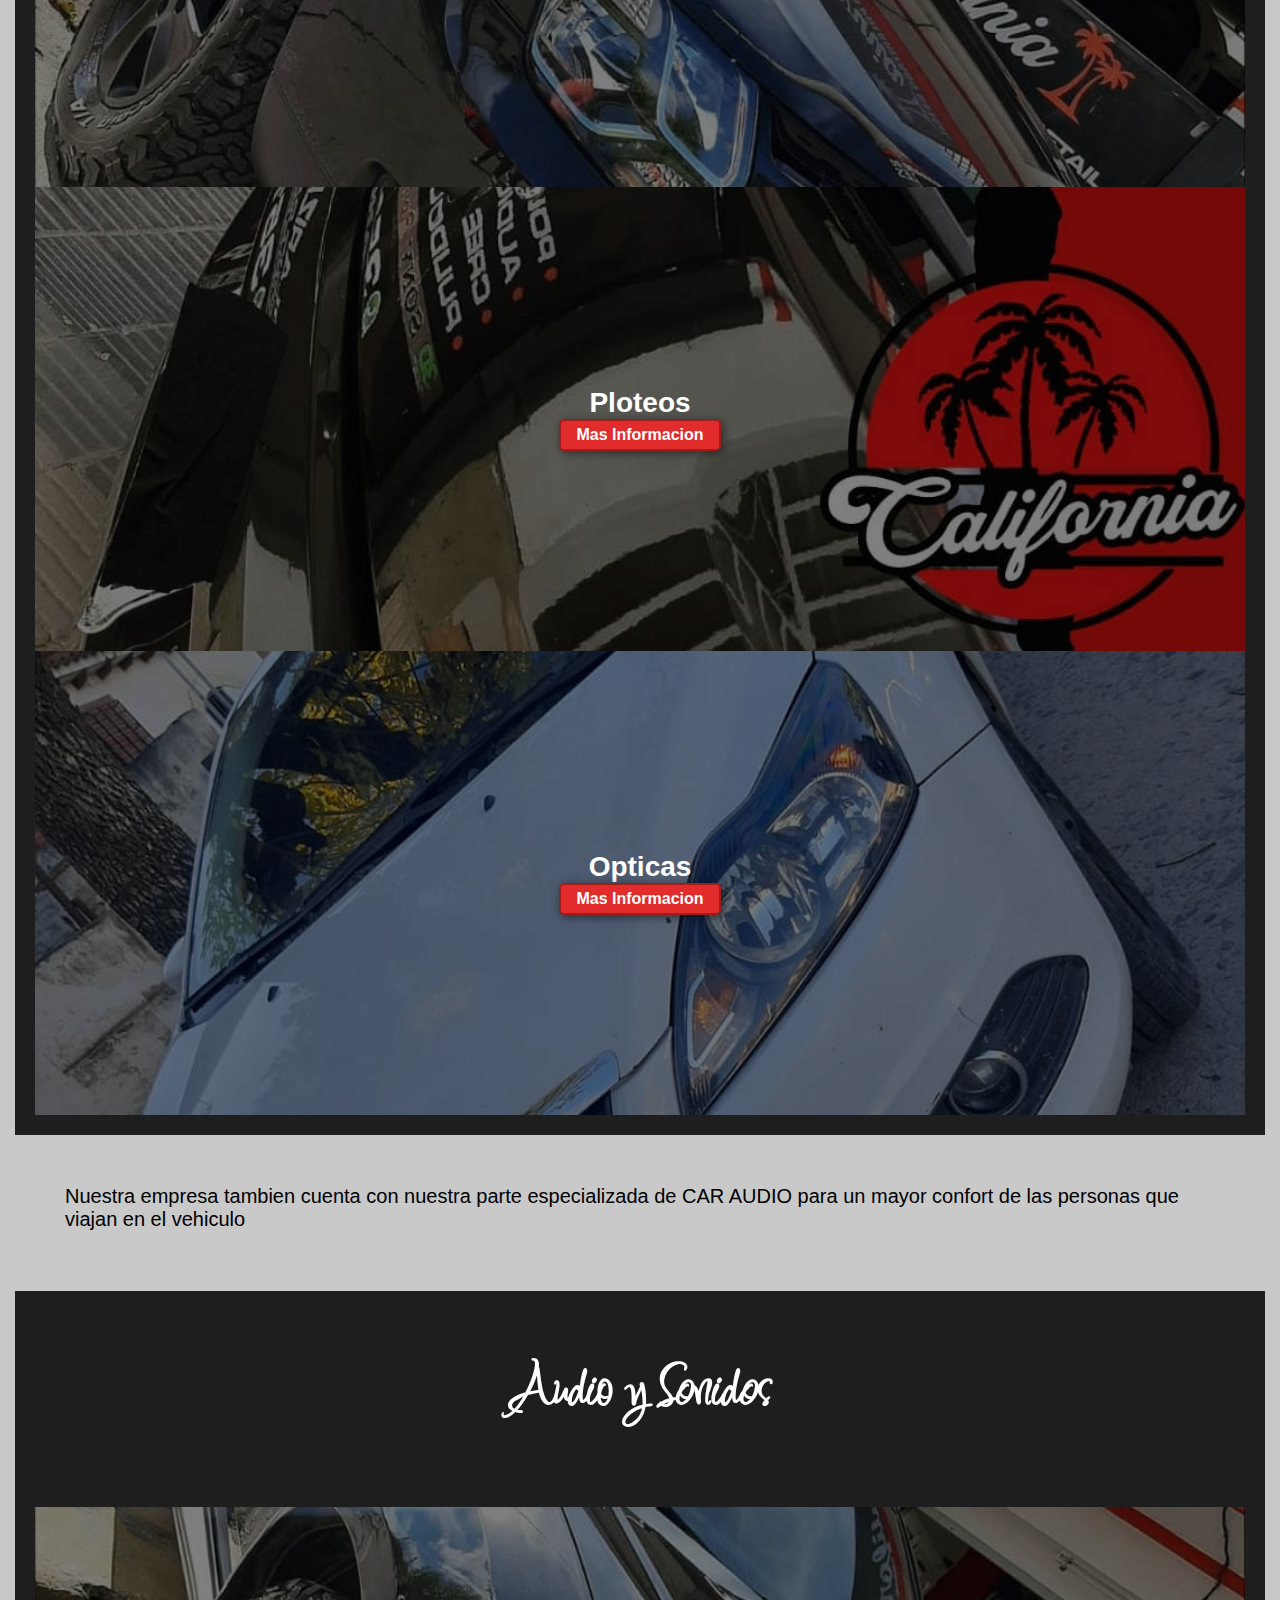
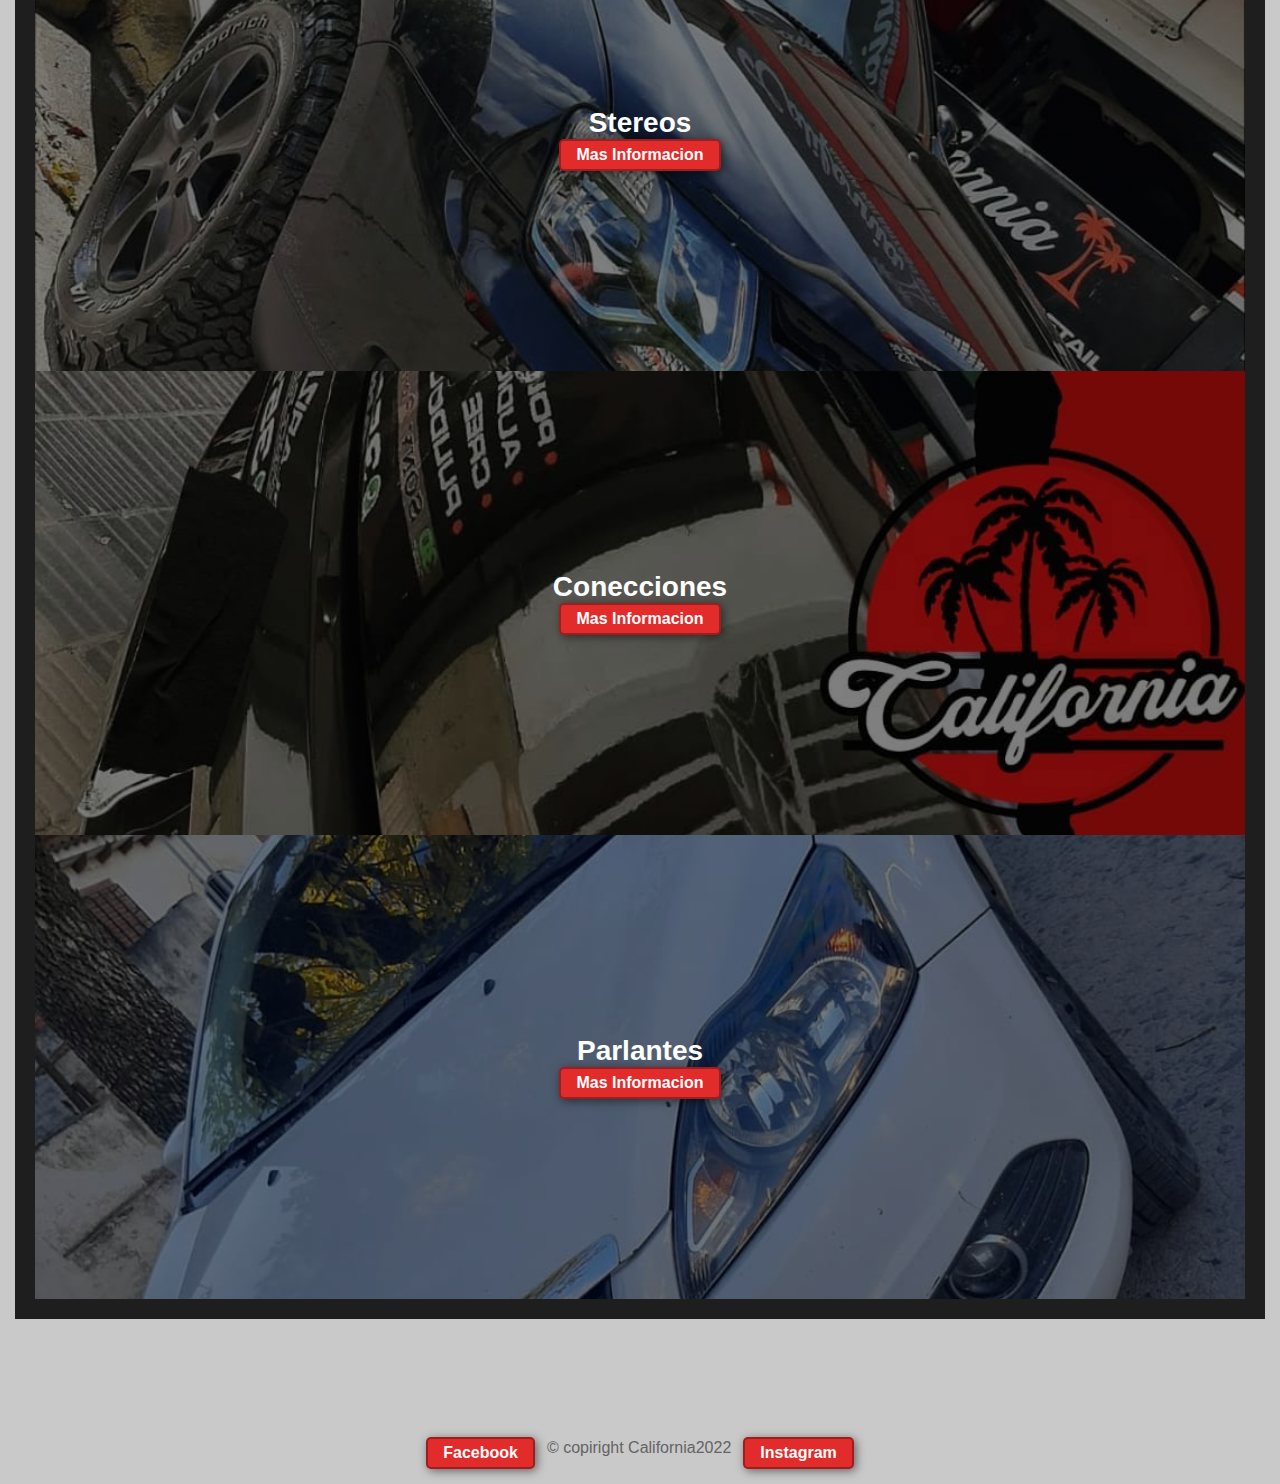
==== commit 49fc3958: "entregable" ====
--- a/index.html
+++ b/index.html
@@ -20,7 +20,7 @@
           <nav>
             <ul>
               <a href="./index.html">Home</a></li> 
-              <a href="./Pages/materiales.html">Materiales</a>
+              <a href="./Pages/materiales.html">Ventas</a>
               <a href="./Pages/servicios.html">Servicios</a>
               <a href="./Pages/formularios.html">Ascesoramiento</a>
               <a href="./Pages/rrhh.html">rrhh</a>
@@ -108,6 +108,9 @@
     <form action="https://www.instagram.com/california_audio_polarizado/"><button>Instagram</button></form>
   </div>
 </footer>
- </body>
+<div>
+  <script src="./js/miarchivo.js"></script>
+</div>
+ </body> 
 </html>
       --- a/CSS/mi-super-estilo.css
+++ b/CSS/mi-super-estilo.css
@@ -1,8 +1,7 @@
 * {
   margin: 0;
   padding: 0;
-  -webkit-box-sizing: border-box;
-          box-sizing: border-box;
+  box-sizing: border-box;
 }
 
 html {
@@ -11,7 +10,7 @@
 
 body {
   font-family: Arial, Helvetica, sans-serif;
-  background-color: #c9c9c9;
+  background-color: rgb(201, 201, 201);
   padding: 15px;
 }
 
@@ -44,14 +43,13 @@
   padding: 5px 15px;
   border-radius: 5px;
   border: 2px solid rgba(0, 0, 0, 0.3);
-  -webkit-box-shadow: 2px 2px 10px rgba(0, 0, 0, 0.5);
-          box-shadow: 2px 2px 10px rgba(0, 0, 0, 0.5);
+  box-shadow: 2px 2px 10px rgba(0, 0, 0, 0.5);
   color: white;
-  background-color: #e22b2b;
+  background-color: rgb(226, 43, 43);
 }
 
 button:hover {
-  background-color: #a52121;
+  background-color: rgb(165, 33, 33);
 }
 
 .conteiner {
@@ -60,19 +58,15 @@
 }
 
 header {
-  background-color: #af9696;
+  background-color: rgb(175, 150, 150);
 }
 
 header nav {
-  display: -webkit-box;
-  display: -ms-flexbox;
   display: flex;
   text-align: center;
   font-size: 20px;
   padding-bottom: 25px;
-  -webkit-box-pack: center;
-      -ms-flex-pack: center;
-          justify-content: center;
+  justify-content: center;
 }
 
 header a {
@@ -88,17 +82,10 @@
 }
 
 .titulo {
-  display: -webkit-box;
-  display: -ms-flexbox;
   display: flex;
-  -webkit-box-align: center;
-      -ms-flex-align: center;
-          align-items: center;
-  -webkit-box-pack: center;
-      -ms-flex-pack: center;
-          justify-content: center;
+  align-items: center;
+  justify-content: center;
   height: 60vh;
-  background-image: -webkit-gradient(linear, left bottom, left top, from(rgba(0, 0, 0, 0.5)), to(rgba(0, 0, 0, 0.5))), url("/Imagenes/california3.jpg");
   background-image: linear-gradient(0deg, rgba(0, 0, 0, 0.5), rgba(0, 0, 0, 0.5)), url("/Imagenes/california3.jpg");
   background-repeat: no-repeat;
   background-size: cover;
@@ -111,8 +98,8 @@
 }
 
 #detalles {
-  background-color: #1e1e1e;
-  color: white;
+  background-color: rgb(30, 30, 30);
+  color: rgb(255, 255, 255);
   text-align: center;
 }
 
@@ -137,7 +124,6 @@
 }
 
 .carta:first-child {
-  background-image: -webkit-gradient(linear, left bottom, left top, from(rgba(0, 0, 0, 0.5)), to(rgba(0, 0, 0, 0.5))), url("/Imagenes/imagenhome7.jpg");
   background-image: linear-gradient(0deg, rgba(0, 0, 0, 0.5), rgba(0, 0, 0, 0.5)), url("/Imagenes/imagenhome7.jpg");
   background-repeat: no-repeat;
   background-size: cover;
@@ -146,7 +132,6 @@
 }
 
 .carta:nth-child(2) {
-  background-image: -webkit-gradient(linear, left bottom, left top, from(rgba(0, 0, 0, 0.5)), to(rgba(0, 0, 0, 0.5))), url("/Imagenes/imagenhome6.jpg");
   background-image: linear-gradient(0deg, rgba(0, 0, 0, 0.5), rgba(0, 0, 0, 0.5)), url("/Imagenes/imagenhome6.jpg");
   padding: 200px;
   background-repeat: no-repeat;
@@ -155,7 +140,6 @@
 }
 
 .carta:nth-child(3) {
-  background-image: -webkit-gradient(linear, left bottom, left top, from(rgba(0, 0, 0, 0.5)), to(rgba(0, 0, 0, 0.5))), url("/Imagenes/imagenhome5.jpg");
   background-image: linear-gradient(0deg, rgba(0, 0, 0, 0.5), rgba(0, 0, 0, 0.5)), url("/Imagenes/imagenhome5.jpg");
   padding: 200px;
   background-repeat: no-repeat;
@@ -168,8 +152,8 @@
 }
 
 #audio {
-  background-color: #1e1e1e;
-  color: white;
+  background-color: rgb(30, 30, 30);
+  color: rgb(255, 255, 255);
   text-align: center;
 }
 
@@ -194,7 +178,6 @@
 }
 
 .carta:first-child {
-  background-image: -webkit-gradient(linear, left bottom, left top, from(rgba(0, 0, 0, 0.5)), to(rgba(0, 0, 0, 0.5))), url("/Imagenes/imagenhome7.jpg");
   background-image: linear-gradient(0deg, rgba(0, 0, 0, 0.5), rgba(0, 0, 0, 0.5)), url("/Imagenes/imagenhome7.jpg");
   background-repeat: no-repeat;
   background-size: cover;
@@ -203,7 +186,6 @@
 }
 
 .carta:nth-child(2) {
-  background-image: -webkit-gradient(linear, left bottom, left top, from(rgba(0, 0, 0, 0.5)), to(rgba(0, 0, 0, 0.5))), url("/Imagenes/imagenhome6.jpg");
   background-image: linear-gradient(0deg, rgba(0, 0, 0, 0.5), rgba(0, 0, 0, 0.5)), url("/Imagenes/imagenhome6.jpg");
   padding: 200px;
   background-repeat: no-repeat;
@@ -212,7 +194,6 @@
 }
 
 .carta:nth-child(3) {
-  background-image: -webkit-gradient(linear, left bottom, left top, from(rgba(0, 0, 0, 0.5)), to(rgba(0, 0, 0, 0.5))), url("/Imagenes/imagenhome5.jpg");
   background-image: linear-gradient(0deg, rgba(0, 0, 0, 0.5), rgba(0, 0, 0, 0.5)), url("/Imagenes/imagenhome5.jpg");
   padding: 200px;
   background-repeat: no-repeat;
@@ -221,44 +202,32 @@
 }
 
 footer {
-  color: #e6e6e6;
+  color: rgb(230, 230, 230);
 }
 
 footer p1 {
   margin: 0px;
   padding: 12px;
-  color: #646464;
+  color: rgb(100, 100, 100);
 }
 
 footer .conteiner {
   height: 150px;
-  display: -webkit-box;
-  display: -ms-flexbox;
   display: flex;
-  -webkit-box-pack: center;
-      -ms-flex-pack: center;
-          justify-content: center;
-  -webkit-box-align: end;
-      -ms-flex-align: end;
-          align-items: flex-end;
+  justify-content: center;
+  align-items: flex-end;
 }
 
 @media (min-width: 720px) {
   header .conteiner {
-    -webkit-box-orient: horizontal;
-    -webkit-box-direction: normal;
-        -ms-flex-direction: row;
-            flex-direction: row;
+    flex-direction: row;
   }
+
   header nav {
-    -webkit-box-orient: horizontal;
-    -webkit-box-direction: normal;
-        -ms-flex-direction: row;
-            flex-direction: row;
+    flex-direction: row;
     padding-bottom: 0px;
     padding-right: 20px;
     font-size: 30px;
     padding: 20px;
   }
-}
-/*# sourceMappingURL=mi-super-estilo.css.map */+}/*# sourceMappingURL=mi-super-estilo.css.map */--- a/CSS/mi-super-estilo.css
+++ b/CSS/mi-super-estilo.css
@@ -1,8 +1,7 @@
 * {
   margin: 0;
   padding: 0;
-  -webkit-box-sizing: border-box;
-          box-sizing: border-box;
+  box-sizing: border-box;
 }
 
 html {
@@ -11,7 +10,7 @@
 
 body {
   font-family: Arial, Helvetica, sans-serif;
-  background-color: #c9c9c9;
+  background-color: rgb(201, 201, 201);
   padding: 15px;
 }
 
@@ -44,14 +43,13 @@
   padding: 5px 15px;
   border-radius: 5px;
   border: 2px solid rgba(0, 0, 0, 0.3);
-  -webkit-box-shadow: 2px 2px 10px rgba(0, 0, 0, 0.5);
-          box-shadow: 2px 2px 10px rgba(0, 0, 0, 0.5);
+  box-shadow: 2px 2px 10px rgba(0, 0, 0, 0.5);
   color: white;
-  background-color: #e22b2b;
+  background-color: rgb(226, 43, 43);
 }
 
 button:hover {
-  background-color: #a52121;
+  background-color: rgb(165, 33, 33);
 }
 
 .conteiner {
@@ -60,19 +58,15 @@
 }
 
 header {
-  background-color: #af9696;
+  background-color: rgb(175, 150, 150);
 }
 
 header nav {
-  display: -webkit-box;
-  display: -ms-flexbox;
   display: flex;
   text-align: center;
   font-size: 20px;
   padding-bottom: 25px;
-  -webkit-box-pack: center;
-      -ms-flex-pack: center;
-          justify-content: center;
+  justify-content: center;
 }
 
 header a {
@@ -88,17 +82,10 @@
 }
 
 .titulo {
-  display: -webkit-box;
-  display: -ms-flexbox;
   display: flex;
-  -webkit-box-align: center;
-      -ms-flex-align: center;
-          align-items: center;
-  -webkit-box-pack: center;
-      -ms-flex-pack: center;
-          justify-content: center;
+  align-items: center;
+  justify-content: center;
   height: 60vh;
-  background-image: -webkit-gradient(linear, left bottom, left top, from(rgba(0, 0, 0, 0.5)), to(rgba(0, 0, 0, 0.5))), url("/Imagenes/california3.jpg");
   background-image: linear-gradient(0deg, rgba(0, 0, 0, 0.5), rgba(0, 0, 0, 0.5)), url("/Imagenes/california3.jpg");
   background-repeat: no-repeat;
   background-size: cover;
@@ -111,8 +98,8 @@
 }
 
 #detalles {
-  background-color: #1e1e1e;
-  color: white;
+  background-color: rgb(30, 30, 30);
+  color: rgb(255, 255, 255);
   text-align: center;
 }
 
@@ -137,7 +124,6 @@
 }
 
 .carta:first-child {
-  background-image: -webkit-gradient(linear, left bottom, left top, from(rgba(0, 0, 0, 0.5)), to(rgba(0, 0, 0, 0.5))), url("/Imagenes/imagenhome7.jpg");
   background-image: linear-gradient(0deg, rgba(0, 0, 0, 0.5), rgba(0, 0, 0, 0.5)), url("/Imagenes/imagenhome7.jpg");
   background-repeat: no-repeat;
   background-size: cover;
@@ -146,7 +132,6 @@
 }
 
 .carta:nth-child(2) {
-  background-image: -webkit-gradient(linear, left bottom, left top, from(rgba(0, 0, 0, 0.5)), to(rgba(0, 0, 0, 0.5))), url("/Imagenes/imagenhome6.jpg");
   background-image: linear-gradient(0deg, rgba(0, 0, 0, 0.5), rgba(0, 0, 0, 0.5)), url("/Imagenes/imagenhome6.jpg");
   padding: 200px;
   background-repeat: no-repeat;
@@ -155,7 +140,6 @@
 }
 
 .carta:nth-child(3) {
-  background-image: -webkit-gradient(linear, left bottom, left top, from(rgba(0, 0, 0, 0.5)), to(rgba(0, 0, 0, 0.5))), url("/Imagenes/imagenhome5.jpg");
   background-image: linear-gradient(0deg, rgba(0, 0, 0, 0.5), rgba(0, 0, 0, 0.5)), url("/Imagenes/imagenhome5.jpg");
   padding: 200px;
   background-repeat: no-repeat;
@@ -168,8 +152,8 @@
 }
 
 #audio {
-  background-color: #1e1e1e;
-  color: white;
+  background-color: rgb(30, 30, 30);
+  color: rgb(255, 255, 255);
   text-align: center;
 }
 
@@ -194,7 +178,6 @@
 }
 
 .carta:first-child {
-  background-image: -webkit-gradient(linear, left bottom, left top, from(rgba(0, 0, 0, 0.5)), to(rgba(0, 0, 0, 0.5))), url("/Imagenes/imagenhome7.jpg");
   background-image: linear-gradient(0deg, rgba(0, 0, 0, 0.5), rgba(0, 0, 0, 0.5)), url("/Imagenes/imagenhome7.jpg");
   background-repeat: no-repeat;
   background-size: cover;
@@ -203,7 +186,6 @@
 }
 
 .carta:nth-child(2) {
-  background-image: -webkit-gradient(linear, left bottom, left top, from(rgba(0, 0, 0, 0.5)), to(rgba(0, 0, 0, 0.5))), url("/Imagenes/imagenhome6.jpg");
   background-image: linear-gradient(0deg, rgba(0, 0, 0, 0.5), rgba(0, 0, 0, 0.5)), url("/Imagenes/imagenhome6.jpg");
   padding: 200px;
   background-repeat: no-repeat;
@@ -212,7 +194,6 @@
 }
 
 .carta:nth-child(3) {
-  background-image: -webkit-gradient(linear, left bottom, left top, from(rgba(0, 0, 0, 0.5)), to(rgba(0, 0, 0, 0.5))), url("/Imagenes/imagenhome5.jpg");
   background-image: linear-gradient(0deg, rgba(0, 0, 0, 0.5), rgba(0, 0, 0, 0.5)), url("/Imagenes/imagenhome5.jpg");
   padding: 200px;
   background-repeat: no-repeat;
@@ -221,44 +202,32 @@
 }
 
 footer {
-  color: #e6e6e6;
+  color: rgb(230, 230, 230);
 }
 
 footer p1 {
   margin: 0px;
   padding: 12px;
-  color: #646464;
+  color: rgb(100, 100, 100);
 }
 
 footer .conteiner {
   height: 150px;
-  display: -webkit-box;
-  display: -ms-flexbox;
   display: flex;
-  -webkit-box-pack: center;
-      -ms-flex-pack: center;
-          justify-content: center;
-  -webkit-box-align: end;
-      -ms-flex-align: end;
-          align-items: flex-end;
+  justify-content: center;
+  align-items: flex-end;
 }
 
 @media (min-width: 720px) {
   header .conteiner {
-    -webkit-box-orient: horizontal;
-    -webkit-box-direction: normal;
-        -ms-flex-direction: row;
-            flex-direction: row;
+    flex-direction: row;
   }
+
   header nav {
-    -webkit-box-orient: horizontal;
-    -webkit-box-direction: normal;
-        -ms-flex-direction: row;
-            flex-direction: row;
+    flex-direction: row;
     padding-bottom: 0px;
     padding-right: 20px;
     font-size: 30px;
     padding: 20px;
   }
-}
-/*# sourceMappingURL=mi-super-estilo.css.map */+}/*# sourceMappingURL=mi-super-estilo.css.map */